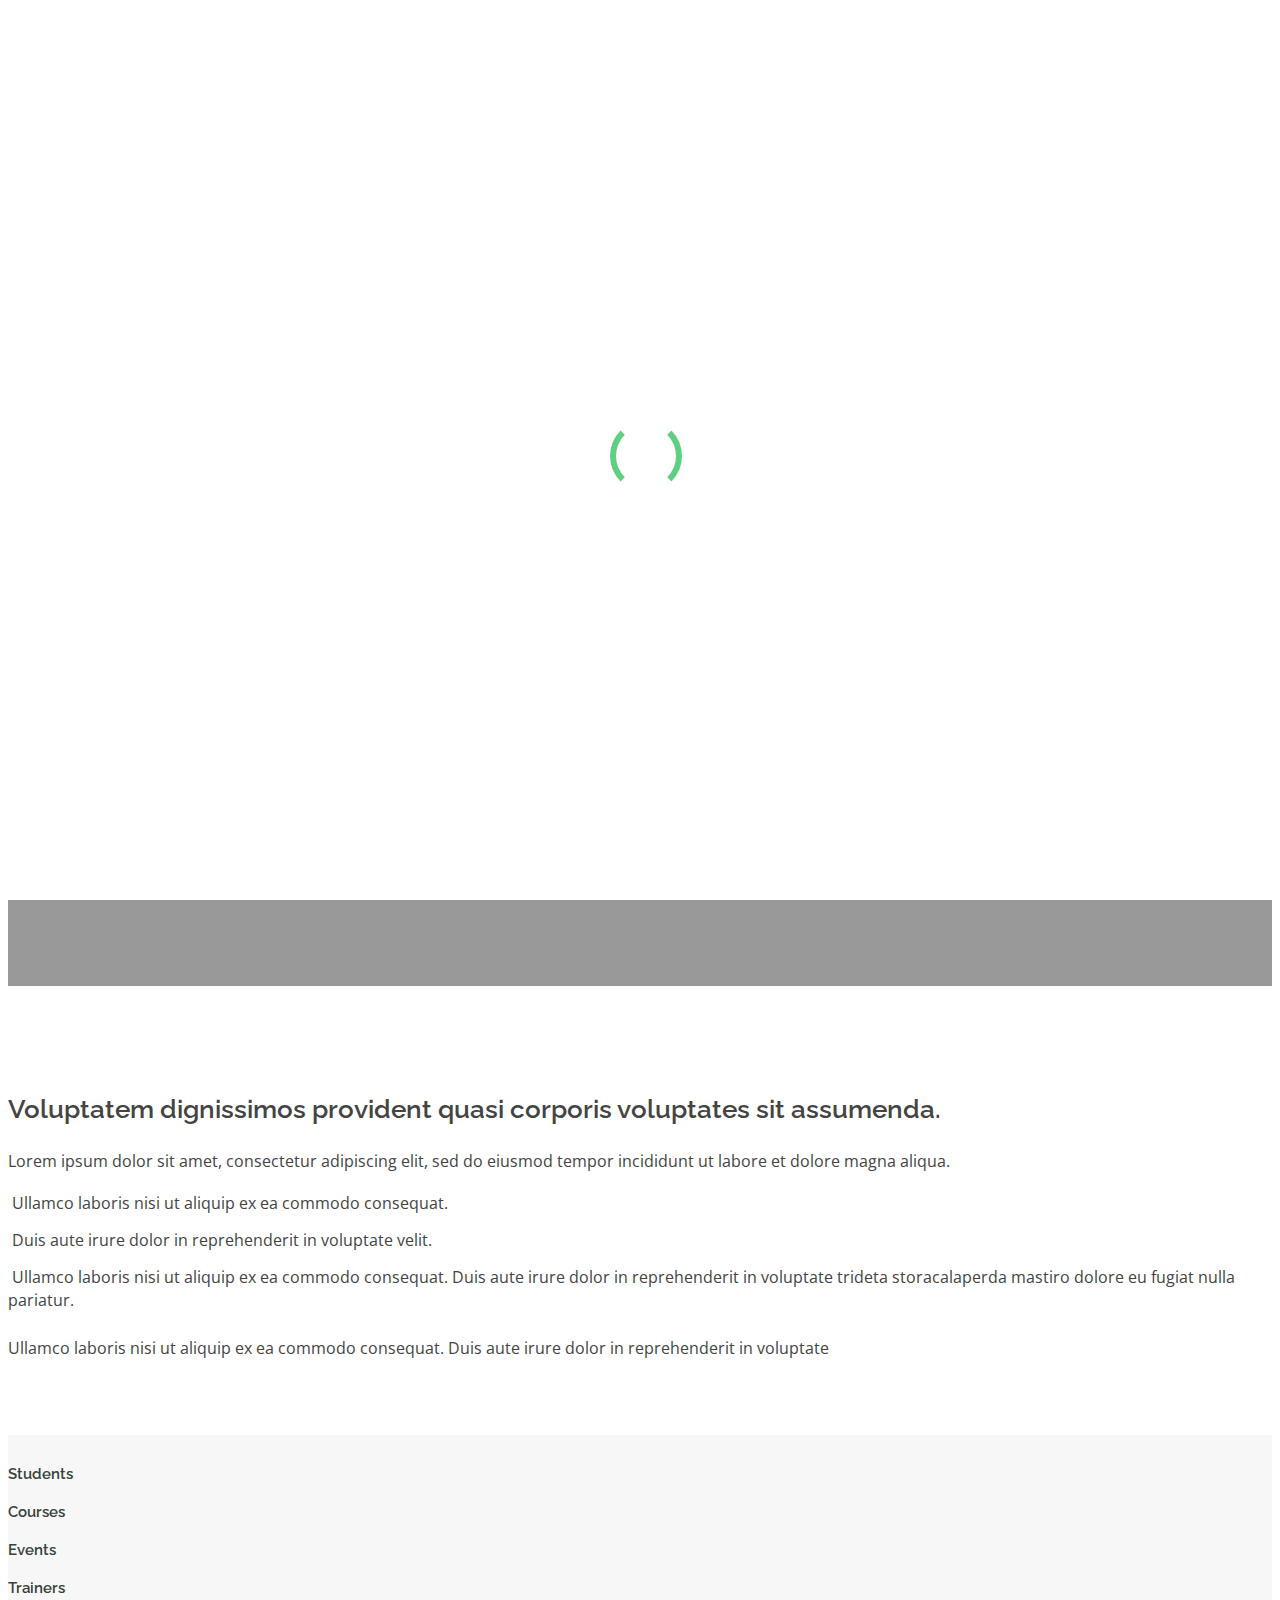
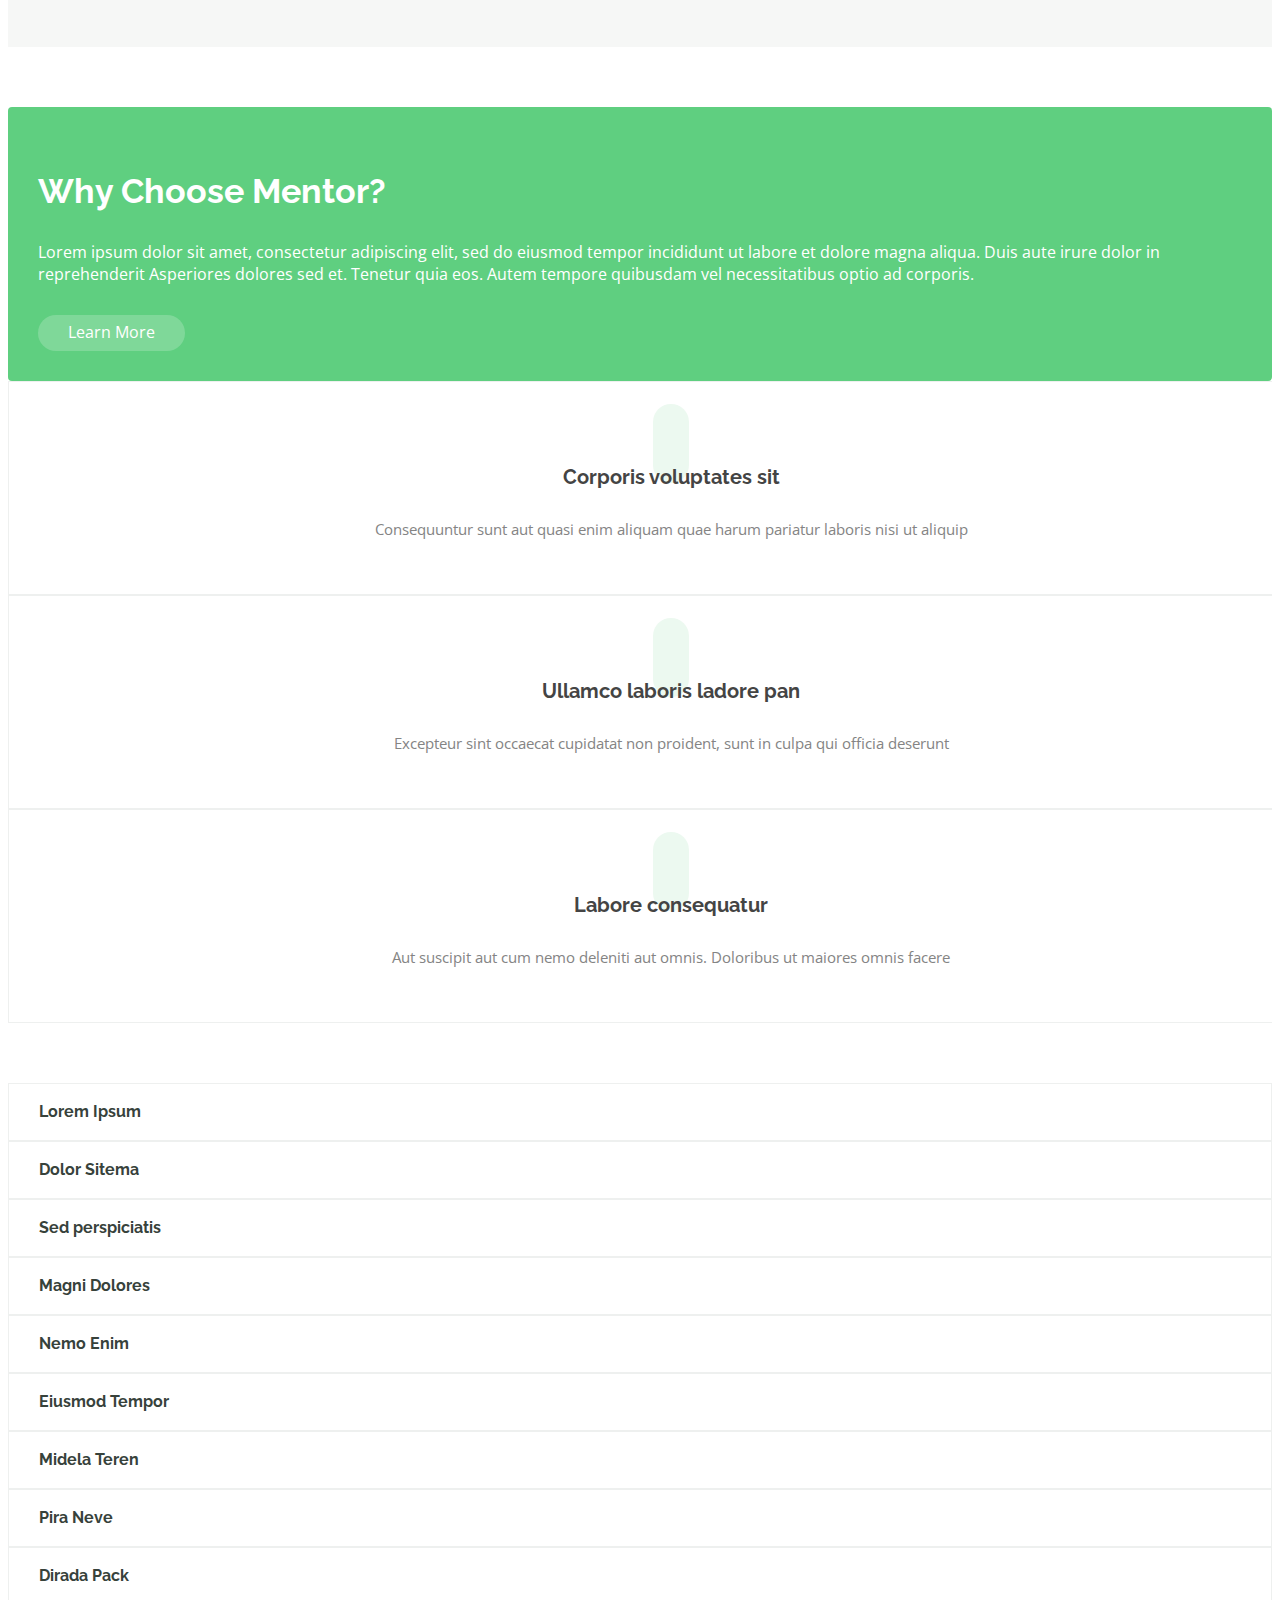
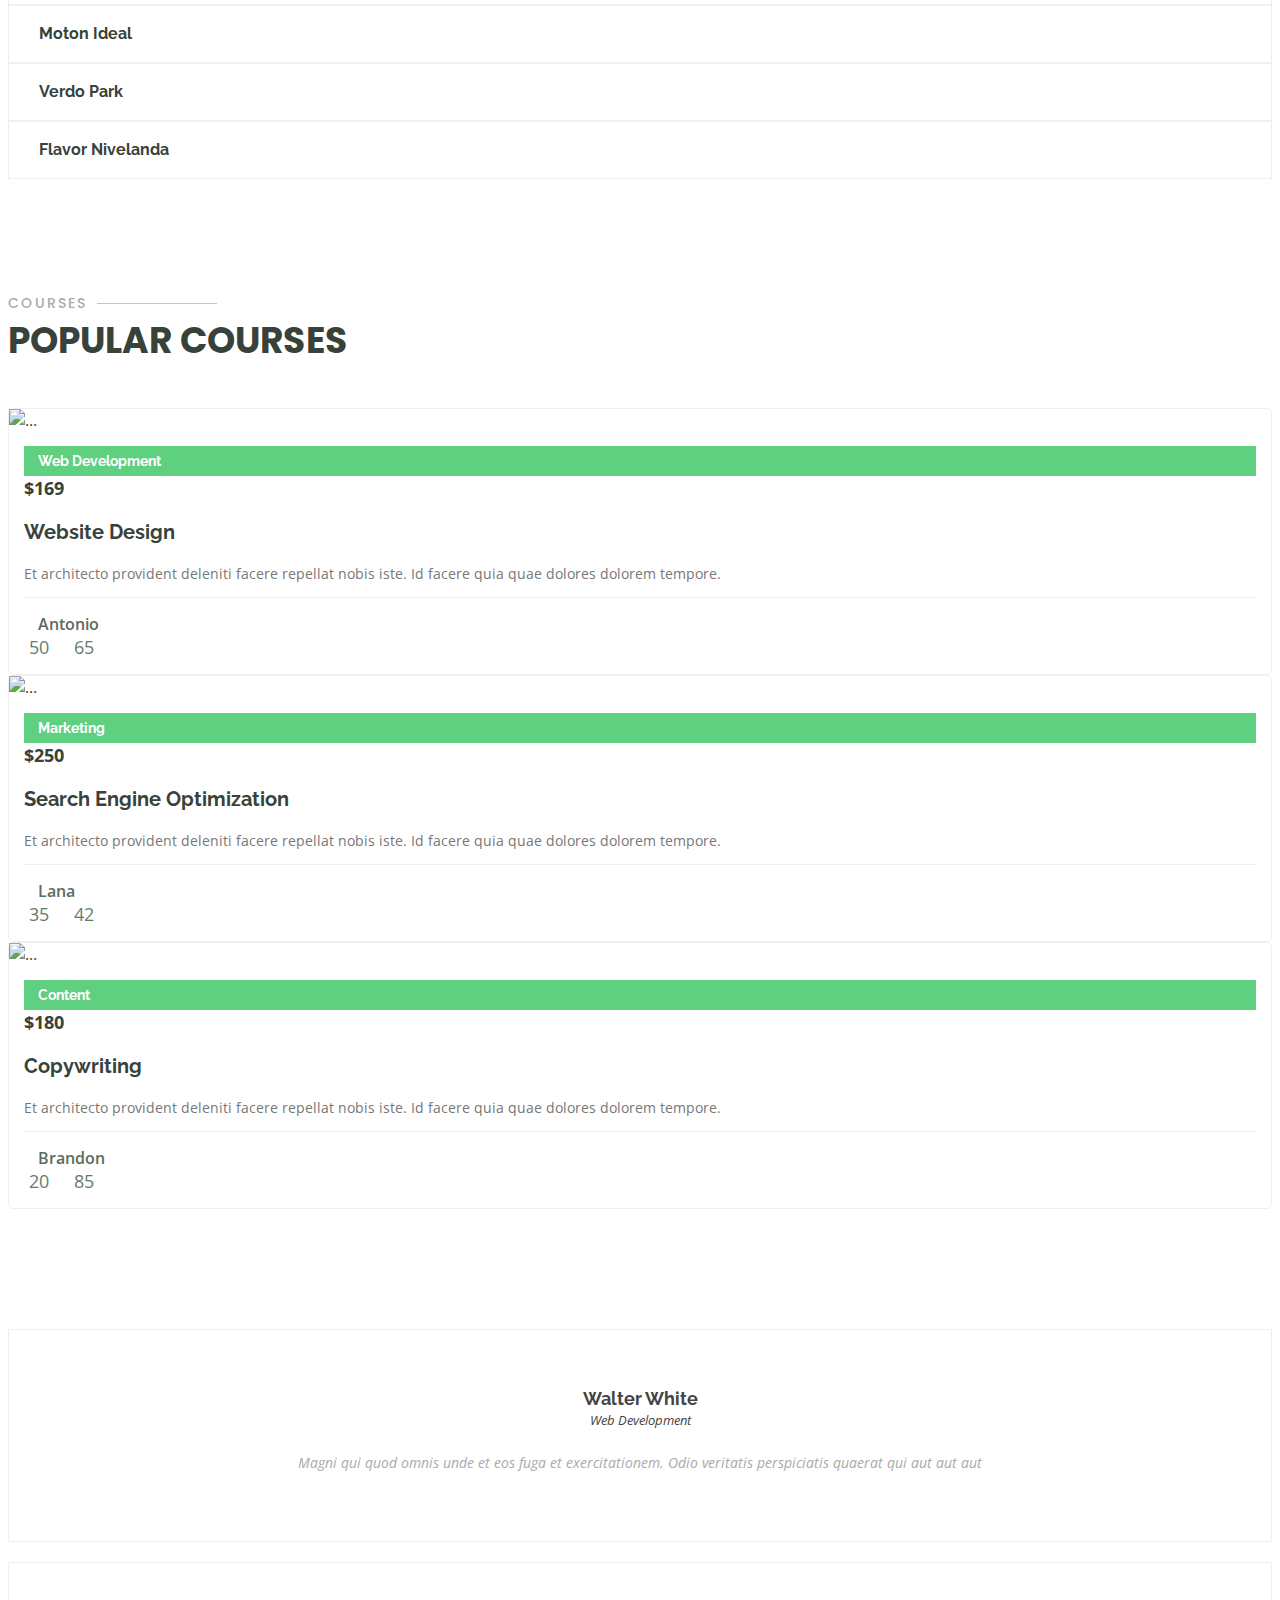
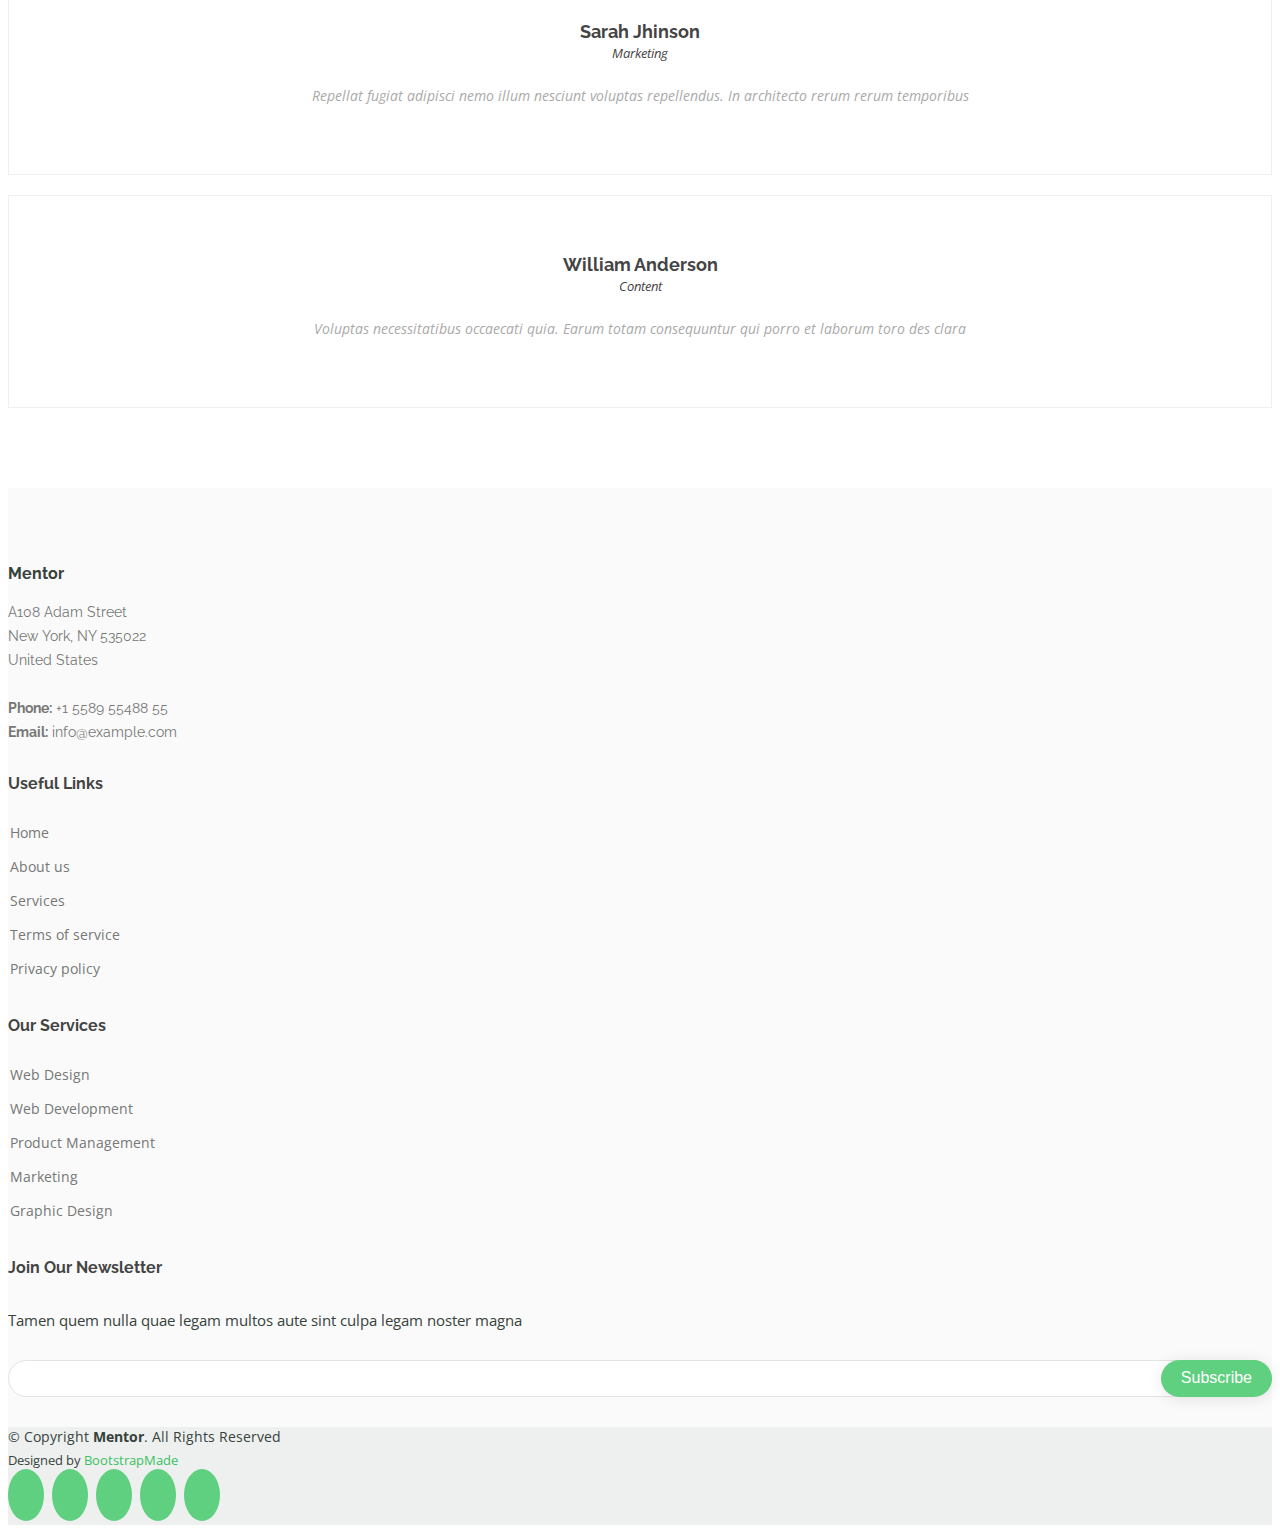
==== frontend/index.html @ 22739387 "..." ====
<!DOCTYPE html>
<html lang="en">

<head>
  <meta charset="utf-8">
  <meta content="width=device-width, initial-scale=1.0" name="viewport">

  <title>RocketIt School</title>
  <meta content="" name="description">
  <meta content="" name="keywords">

  <!-- Favicons -->
  <link href="assets/img/favicon.png" rel="icon">
  <link href="assets/img/apple-touch-icon.png" rel="apple-touch-icon">

  <!-- Google Fonts -->
  <link href="https://fonts.googleapis.com/css?family=Open+Sans:300,300i,400,400i,600,600i,700,700i|Raleway:300,300i,400,400i,500,500i,600,600i,700,700i|Poppins:300,300i,400,400i,500,500i,600,600i,700,700i" rel="stylesheet">

  <!-- Vendor CSS Files -->
  <link href="assets/vendor/animate.css/animate.min.css" rel="stylesheet">
  <link href="assets/vendor/aos/aos.css" rel="stylesheet">
  <link href="assets/vendor/bootstrap/css/bootstrap.min.css" rel="stylesheet">
  <link href="assets/vendor/bootstrap-icons/bootstrap-icons.css" rel="stylesheet">
  <link href="assets/vendor/boxicons/css/boxicons.min.css" rel="stylesheet">
  <link href="assets/vendor/remixicon/remixicon.css" rel="stylesheet">
  <link href="assets/vendor/swiper/swiper-bundle.min.css" rel="stylesheet">

  <!-- Template Main CSS File -->
  <link href="assets/css/style.css" rel="stylesheet">

</head>

<body>

  <!-- ======= Header ======= -->
  <header id="header" class="fixed-top">
    <div class="container d-flex align-items-center">

      <h1 class="logo me-auto"><a href="index.html">RocketIt School</a></h1>
      
      <!-- ======= Navbar ======= -->
      <nav id="navbar" class="navbar order-last order-lg-0">
        <ul>
          <li><a class="active" href="index.html">Home</a></li>
          <li><a href="about.html">Acerca</a></li>
          <li><a href="contact.html">Contacto</a></li>
        </ul>
        <i class="bi bi-list mobile-nav-toggle"></i>
      </nav><!-- .navbar -->

      <a href="courses.html" class="get-started-btn">Comenzar</a>

    </div>
  </header><!-- End Header -->

  <!-- ======= Hero Section ======= -->
  <section id="hero" class="d-flex justify-content-center align-items-center">
    <div class="container position-relative" data-aos="zoom-in" data-aos-delay="100">
      <h1>Learning Today,<br>Leading Tomorrow</h1>
      <h2>We are team of talented designers making websites with Bootstrap</h2>
      <a href="courses.html" class="btn-get-started">Get Started</a>
    </div>
  </section><!-- End Hero -->

  <main id="main">

    <!-- ======= About Section ======= -->
    <section id="about" class="about">
      <div class="container" data-aos="fade-up">

        <div class="row">
          <div class="col-lg-6 order-1 order-lg-2" data-aos="fade-left" data-aos-delay="100">
            <img src="assets/img/about.jpg" class="img-fluid" alt="">
          </div>
          <div class="col-lg-6 pt-4 pt-lg-0 order-2 order-lg-1 content">
            <h3>Voluptatem dignissimos provident quasi corporis voluptates sit assumenda.</h3>
            <p class="fst-italic">
              Lorem ipsum dolor sit amet, consectetur adipiscing elit, sed do eiusmod tempor incididunt ut labore et dolore
              magna aliqua.
            </p>
            <ul>
              <li><i class="bi bi-check-circle"></i> Ullamco laboris nisi ut aliquip ex ea commodo consequat.</li>
              <li><i class="bi bi-check-circle"></i> Duis aute irure dolor in reprehenderit in voluptate velit.</li>
              <li><i class="bi bi-check-circle"></i> Ullamco laboris nisi ut aliquip ex ea commodo consequat. Duis aute irure dolor in reprehenderit in voluptate trideta storacalaperda mastiro dolore eu fugiat nulla pariatur.</li>
            </ul>
            <p>
              Ullamco laboris nisi ut aliquip ex ea commodo consequat. Duis aute irure dolor in reprehenderit in voluptate
            </p>

          </div>
        </div>

      </div>
    </section><!-- End About Section -->

    <!-- ======= Counts Section ======= -->
    <section id="counts" class="counts section-bg">
      <div class="container">

        <div class="row counters">

          <div class="col-lg-3 col-6 text-center">
            <span data-purecounter-start="0" data-purecounter-end="1232" data-purecounter-duration="1" class="purecounter"></span>
            <p>Students</p>
          </div>

          <div class="col-lg-3 col-6 text-center">
            <span data-purecounter-start="0" data-purecounter-end="64" data-purecounter-duration="1" class="purecounter"></span>
            <p>Courses</p>
          </div>

          <div class="col-lg-3 col-6 text-center">
            <span data-purecounter-start="0" data-purecounter-end="42" data-purecounter-duration="1" class="purecounter"></span>
            <p>Events</p>
          </div>

          <div class="col-lg-3 col-6 text-center">
            <span data-purecounter-start="0" data-purecounter-end="15" data-purecounter-duration="1" class="purecounter"></span>
            <p>Trainers</p>
          </div>

        </div>

      </div>
    </section><!-- End Counts Section -->

    <!-- ======= Why Us Section ======= -->
    <section id="why-us" class="why-us">
      <div class="container" data-aos="fade-up">

        <div class="row">
          <div class="col-lg-4 d-flex align-items-stretch">
            <div class="content">
              <h3>Why Choose Mentor?</h3>
              <p>
                Lorem ipsum dolor sit amet, consectetur adipiscing elit, sed do eiusmod tempor incididunt ut labore et dolore magna aliqua. Duis aute irure dolor in reprehenderit
                Asperiores dolores sed et. Tenetur quia eos. Autem tempore quibusdam vel necessitatibus optio ad corporis.
              </p>
              <div class="text-center">
                <a href="about.html" class="more-btn">Learn More <i class="bx bx-chevron-right"></i></a>
              </div>
            </div>
          </div>
          <div class="col-lg-8 d-flex align-items-stretch" data-aos="zoom-in" data-aos-delay="100">
            <div class="icon-boxes d-flex flex-column justify-content-center">
              <div class="row">
                <div class="col-xl-4 d-flex align-items-stretch">
                  <div class="icon-box mt-4 mt-xl-0">
                    <i class="bx bx-receipt"></i>
                    <h4>Corporis voluptates sit</h4>
                    <p>Consequuntur sunt aut quasi enim aliquam quae harum pariatur laboris nisi ut aliquip</p>
                  </div>
                </div>
                <div class="col-xl-4 d-flex align-items-stretch">
                  <div class="icon-box mt-4 mt-xl-0">
                    <i class="bx bx-cube-alt"></i>
                    <h4>Ullamco laboris ladore pan</h4>
                    <p>Excepteur sint occaecat cupidatat non proident, sunt in culpa qui officia deserunt</p>
                  </div>
                </div>
                <div class="col-xl-4 d-flex align-items-stretch">
                  <div class="icon-box mt-4 mt-xl-0">
                    <i class="bx bx-images"></i>
                    <h4>Labore consequatur</h4>
                    <p>Aut suscipit aut cum nemo deleniti aut omnis. Doloribus ut maiores omnis facere</p>
                  </div>
                </div>
              </div>
            </div><!-- End .content-->
          </div>
        </div>

      </div>
    </section><!-- End Why Us Section -->

    <!-- ======= Features Section ======= -->
    <section id="features" class="features">
      <div class="container" data-aos="fade-up">

        <div class="row" data-aos="zoom-in" data-aos-delay="100">
          <div class="col-lg-3 col-md-4">
            <div class="icon-box">
              <i class="ri-store-line" style="color: #ffbb2c;"></i>
              <h3><a href="">Lorem Ipsum</a></h3>
            </div>
          </div>
          <div class="col-lg-3 col-md-4 mt-4 mt-md-0">
            <div class="icon-box">
              <i class="ri-bar-chart-box-line" style="color: #5578ff;"></i>
              <h3><a href="">Dolor Sitema</a></h3>
            </div>
          </div>
          <div class="col-lg-3 col-md-4 mt-4 mt-md-0">
            <div class="icon-box">
              <i class="ri-calendar-todo-line" style="color: #e80368;"></i>
              <h3><a href="">Sed perspiciatis</a></h3>
            </div>
          </div>
          <div class="col-lg-3 col-md-4 mt-4 mt-lg-0">
            <div class="icon-box">
              <i class="ri-paint-brush-line" style="color: #e361ff;"></i>
              <h3><a href="">Magni Dolores</a></h3>
            </div>
          </div>
          <div class="col-lg-3 col-md-4 mt-4">
            <div class="icon-box">
              <i class="ri-database-2-line" style="color: #47aeff;"></i>
              <h3><a href="">Nemo Enim</a></h3>
            </div>
          </div>
          <div class="col-lg-3 col-md-4 mt-4">
            <div class="icon-box">
              <i class="ri-gradienter-line" style="color: #ffa76e;"></i>
              <h3><a href="">Eiusmod Tempor</a></h3>
            </div>
          </div>
          <div class="col-lg-3 col-md-4 mt-4">
            <div class="icon-box">
              <i class="ri-file-list-3-line" style="color: #11dbcf;"></i>
              <h3><a href="">Midela Teren</a></h3>
            </div>
          </div>
          <div class="col-lg-3 col-md-4 mt-4">
            <div class="icon-box">
              <i class="ri-price-tag-2-line" style="color: #4233ff;"></i>
              <h3><a href="">Pira Neve</a></h3>
            </div>
          </div>
          <div class="col-lg-3 col-md-4 mt-4">
            <div class="icon-box">
              <i class="ri-anchor-line" style="color: #b2904f;"></i>
              <h3><a href="">Dirada Pack</a></h3>
            </div>
          </div>
          <div class="col-lg-3 col-md-4 mt-4">
            <div class="icon-box">
              <i class="ri-disc-line" style="color: #b20969;"></i>
              <h3><a href="">Moton Ideal</a></h3>
            </div>
          </div>
          <div class="col-lg-3 col-md-4 mt-4">
            <div class="icon-box">
              <i class="ri-base-station-line" style="color: #ff5828;"></i>
              <h3><a href="">Verdo Park</a></h3>
            </div>
          </div>
          <div class="col-lg-3 col-md-4 mt-4">
            <div class="icon-box">
              <i class="ri-fingerprint-line" style="color: #29cc61;"></i>
              <h3><a href="">Flavor Nivelanda</a></h3>
            </div>
          </div>
        </div>

      </div>
    </section><!-- End Features Section -->

    <!-- ======= Popular Courses Section ======= -->
    <section id="popular-courses" class="courses">
      <div class="container" data-aos="fade-up">

        <div class="section-title">
          <h2>Courses</h2>
          <p>Popular Courses</p>
        </div>

        <div class="row" data-aos="zoom-in" data-aos-delay="100">

          <div class="col-lg-4 col-md-6 d-flex align-items-stretch">
            <div class="course-item">
              <img src="assets/img/course-1.jpg" class="img-fluid" alt="...">
              <div class="course-content">
                <div class="d-flex justify-content-between align-items-center mb-3">
                  <h4>Web Development</h4>
                  <p class="price">$169</p>
                </div>

                <h3><a href="course-details.html">Website Design</a></h3>
                <p>Et architecto provident deleniti facere repellat nobis iste. Id facere quia quae dolores dolorem tempore.</p>
                <div class="trainer d-flex justify-content-between align-items-center">
                  <div class="trainer-profile d-flex align-items-center">
                    <img src="assets/img/trainers/trainer-1.jpg" class="img-fluid" alt="">
                    <span>Antonio</span>
                  </div>
                  <div class="trainer-rank d-flex align-items-center">
                    <i class="bx bx-user"></i>&nbsp;50
                    &nbsp;&nbsp;
                    <i class="bx bx-heart"></i>&nbsp;65
                  </div>
                </div>
              </div>
            </div>
          </div> <!-- End Course Item-->

          <div class="col-lg-4 col-md-6 d-flex align-items-stretch mt-4 mt-md-0">
            <div class="course-item">
              <img src="assets/img/course-2.jpg" class="img-fluid" alt="...">
              <div class="course-content">
                <div class="d-flex justify-content-between align-items-center mb-3">
                  <h4>Marketing</h4>
                  <p class="price">$250</p>
                </div>

                <h3><a href="course-details.html">Search Engine Optimization</a></h3>
                <p>Et architecto provident deleniti facere repellat nobis iste. Id facere quia quae dolores dolorem tempore.</p>
                <div class="trainer d-flex justify-content-between align-items-center">
                  <div class="trainer-profile d-flex align-items-center">
                    <img src="assets/img/trainers/trainer-2.jpg" class="img-fluid" alt="">
                    <span>Lana</span>
                  </div>
                  <div class="trainer-rank d-flex align-items-center">
                    <i class="bx bx-user"></i>&nbsp;35
                    &nbsp;&nbsp;
                    <i class="bx bx-heart"></i>&nbsp;42
                  </div>
                </div>
              </div>
            </div>
          </div> <!-- End Course Item-->

          <div class="col-lg-4 col-md-6 d-flex align-items-stretch mt-4 mt-lg-0">
            <div class="course-item">
              <img src="assets/img/course-3.jpg" class="img-fluid" alt="...">
              <div class="course-content">
                <div class="d-flex justify-content-between align-items-center mb-3">
                  <h4>Content</h4>
                  <p class="price">$180</p>
                </div>

                <h3><a href="course-details.html">Copywriting</a></h3>
                <p>Et architecto provident deleniti facere repellat nobis iste. Id facere quia quae dolores dolorem tempore.</p>
                <div class="trainer d-flex justify-content-between align-items-center">
                  <div class="trainer-profile d-flex align-items-center">
                    <img src="assets/img/trainers/trainer-3.jpg" class="img-fluid" alt="">
                    <span>Brandon</span>
                  </div>
                  <div class="trainer-rank d-flex align-items-center">
                    <i class="bx bx-user"></i>&nbsp;20
                    &nbsp;&nbsp;
                    <i class="bx bx-heart"></i>&nbsp;85
                  </div>
                </div>
              </div>
            </div>
          </div> <!-- End Course Item-->

        </div>

      </div>
    </section><!-- End Popular Courses Section -->

    <!-- ======= Trainers Section ======= -->
    <section id="trainers" class="trainers">
      <div class="container" data-aos="fade-up">

        <div class="row" data-aos="zoom-in" data-aos-delay="100">
          <div class="col-lg-4 col-md-6 d-flex align-items-stretch">
            <div class="member">
              <img src="assets/img/trainers/trainer-1.jpg" class="img-fluid" alt="">
              <div class="member-content">
                <h4>Walter White</h4>
                <span>Web Development</span>
                <p>
                  Magni qui quod omnis unde et eos fuga et exercitationem. Odio veritatis perspiciatis quaerat qui aut aut aut
                </p>
                <div class="social">
                  <a href=""><i class="bi bi-twitter"></i></a>
                  <a href=""><i class="bi bi-facebook"></i></a>
                  <a href=""><i class="bi bi-instagram"></i></a>
                  <a href=""><i class="bi bi-linkedin"></i></a>
                </div>
              </div>
            </div>
          </div>

          <div class="col-lg-4 col-md-6 d-flex align-items-stretch">
            <div class="member">
              <img src="assets/img/trainers/trainer-2.jpg" class="img-fluid" alt="">
              <div class="member-content">
                <h4>Sarah Jhinson</h4>
                <span>Marketing</span>
                <p>
                  Repellat fugiat adipisci nemo illum nesciunt voluptas repellendus. In architecto rerum rerum temporibus
                </p>
                <div class="social">
                  <a href=""><i class="bi bi-twitter"></i></a>
                  <a href=""><i class="bi bi-facebook"></i></a>
                  <a href=""><i class="bi bi-instagram"></i></a>
                  <a href=""><i class="bi bi-linkedin"></i></a>
                </div>
              </div>
            </div>
          </div>

          <div class="col-lg-4 col-md-6 d-flex align-items-stretch">
            <div class="member">
              <img src="assets/img/trainers/trainer-3.jpg" class="img-fluid" alt="">
              <div class="member-content">
                <h4>William Anderson</h4>
                <span>Content</span>
                <p>
                  Voluptas necessitatibus occaecati quia. Earum totam consequuntur qui porro et laborum toro des clara
                </p>
                <div class="social">
                  <a href=""><i class="bi bi-twitter"></i></a>
                  <a href=""><i class="bi bi-facebook"></i></a>
                  <a href=""><i class="bi bi-instagram"></i></a>
                  <a href=""><i class="bi bi-linkedin"></i></a>
                </div>
              </div>
            </div>
          </div>

        </div>

      </div>
    </section><!-- End Trainers Section -->

  </main><!-- End #main -->

  <!-- ======= Footer ======= -->
  <footer id="footer">

    <div class="footer-top">
      <div class="container">
        <div class="row">

          <div class="col-lg-3 col-md-6 footer-contact">
            <h3>Mentor</h3>
            <p>
              A108 Adam Street <br>
              New York, NY 535022<br>
              United States <br><br>
              <strong>Phone:</strong> +1 5589 55488 55<br>
              <strong>Email:</strong> info@example.com<br>
            </p>
          </div>

          <div class="col-lg-2 col-md-6 footer-links">
            <h4>Useful Links</h4>
            <ul>
              <li><i class="bx bx-chevron-right"></i> <a href="#">Home</a></li>
              <li><i class="bx bx-chevron-right"></i> <a href="#">About us</a></li>
              <li><i class="bx bx-chevron-right"></i> <a href="#">Services</a></li>
              <li><i class="bx bx-chevron-right"></i> <a href="#">Terms of service</a></li>
              <li><i class="bx bx-chevron-right"></i> <a href="#">Privacy policy</a></li>
            </ul>
          </div>

          <div class="col-lg-3 col-md-6 footer-links">
            <h4>Our Services</h4>
            <ul>
              <li><i class="bx bx-chevron-right"></i> <a href="#">Web Design</a></li>
              <li><i class="bx bx-chevron-right"></i> <a href="#">Web Development</a></li>
              <li><i class="bx bx-chevron-right"></i> <a href="#">Product Management</a></li>
              <li><i class="bx bx-chevron-right"></i> <a href="#">Marketing</a></li>
              <li><i class="bx bx-chevron-right"></i> <a href="#">Graphic Design</a></li>
            </ul>
          </div>

          <div class="col-lg-4 col-md-6 footer-newsletter">
            <h4>Join Our Newsletter</h4>
            <p>Tamen quem nulla quae legam multos aute sint culpa legam noster magna</p>
            <form action="" method="post">
              <input type="email" name="email"><input type="submit" value="Subscribe">
            </form>
          </div>

        </div>
      </div>
    </div>

    <div class="container d-md-flex py-4">

      <div class="me-md-auto text-center text-md-start">
        <div class="copyright">
          &copy; Copyright <strong><span>Mentor</span></strong>. All Rights Reserved
        </div>
        <div class="credits">
          <!-- All the links in the footer should remain intact. -->
          <!-- You can delete the links only if you purchased the pro version. -->
          <!-- Licensing information: https://bootstrapmade.com/license/ -->
          <!-- Purchase the pro version with working PHP/AJAX contact form: https://bootstrapmade.com/mentor-free-education-bootstrap-theme/ -->
          Designed by <a href="https://bootstrapmade.com/">BootstrapMade</a>
        </div>
      </div>
      <div class="social-links text-center text-md-right pt-3 pt-md-0">
        <a href="#" class="twitter"><i class="bx bxl-twitter"></i></a>
        <a href="#" class="facebook"><i class="bx bxl-facebook"></i></a>
        <a href="#" class="instagram"><i class="bx bxl-instagram"></i></a>
        <a href="#" class="google-plus"><i class="bx bxl-skype"></i></a>
        <a href="#" class="linkedin"><i class="bx bxl-linkedin"></i></a>
      </div>
    </div>
  </footer><!-- End Footer -->

  <div id="preloader"></div>
  <a href="#" class="back-to-top d-flex align-items-center justify-content-center"><i class="bi bi-arrow-up-short"></i></a>

  <!-- Vendor JS Files -->
  <script src="assets/vendor/purecounter/purecounter_vanilla.js"></script>
  <script src="assets/vendor/aos/aos.js"></script>
  <script src="assets/vendor/bootstrap/js/bootstrap.bundle.min.js"></script>
  <script src="assets/vendor/swiper/swiper-bundle.min.js"></script>
  <script src="assets/vendor/php-email-form/validate.js"></script>

  <!-- Template Main JS File -->
  <script src="assets/js/main.js"></script>

</body>

</html>
---- frontend/assets/css/style.css ----
/**
* Template Name: Mentor - v4.9.1
* Template URL: https://bootstrapmade.com/mentor-free-education-bootstrap-theme/
* Author: BootstrapMade.com
* License: https://bootstrapmade.com/license/
*/

/*--------------------------------------------------------------
# General
--------------------------------------------------------------*/
body {
  font-family: "Open Sans", sans-serif;
  color: #444444;
}

a {
  color: #5fcf80;
  text-decoration: none;
}

a:hover {
  color: #86db9f;
  text-decoration: none;
}

h1,
h2,
h3,
h4,
h5,
h6 {
  font-family: "Raleway", sans-serif;
}

/*--------------------------------------------------------------
# Back to top button
--------------------------------------------------------------*/
.back-to-top {
  position: fixed;
  visibility: hidden;
  opacity: 0;
  right: 15px;
  bottom: 15px;
  z-index: 996;
  background: #5fcf80;
  width: 40px;
  height: 40px;
  border-radius: 50px;
  transition: all 0.4s;
}

.back-to-top i {
  font-size: 28px;
  color: #fff;
  line-height: 0;
}

.back-to-top:hover {
  background: #7ed899;
  color: #fff;
}

.back-to-top.active {
  visibility: visible;
  opacity: 1;
}

/*--------------------------------------------------------------
# Preloader
--------------------------------------------------------------*/
#preloader {
  position: fixed;
  top: 0;
  left: 0;
  right: 0;
  bottom: 0;
  z-index: 9999;
  overflow: hidden;
  background: #fff;
}

#preloader:before {
  content: "";
  position: fixed;
  top: calc(50% - 30px);
  left: calc(50% - 30px);
  border: 6px solid #5fcf80;
  border-top-color: #fff;
  border-bottom-color: #fff;
  border-radius: 50%;
  width: 60px;
  height: 60px;
  -webkit-animation: animate-preloader 1s linear infinite;
  animation: animate-preloader 1s linear infinite;
}

@-webkit-keyframes animate-preloader {
  0% {
    transform: rotate(0deg);
  }

  100% {
    transform: rotate(360deg);
  }
}

@keyframes animate-preloader {
  0% {
    transform: rotate(0deg);
  }

  100% {
    transform: rotate(360deg);
  }
}

/*--------------------------------------------------------------
# Disable aos animation delay on mobile devices
--------------------------------------------------------------*/
@media screen and (max-width: 768px) {
  [data-aos-delay] {
    transition-delay: 0 !important;
  }
}

/*--------------------------------------------------------------
# Header
--------------------------------------------------------------*/
#header {
  background: #fff;
  transition: all 0.5s;
  z-index: 997;
  padding: 15px 0;
  box-shadow: 0px 0 18px rgba(55, 66, 59, 0.08);
}

#header .logo {
  font-size: 30px;
  margin: 0;
  padding: 0;
  line-height: 1;
  font-weight: 600;
  letter-spacing: 1px;
  text-transform: uppercase;
  font-family: "Poppins", sans-serif;
}

#header .logo a {
  color: #2a60d5;
}

#header .logo img {
  max-height: 40px;
}

/**
* Get Startet Button 
*/
.get-started-btn {
  margin-left: 22px;
  background: #5fcf80;
  color: #fff;
  border-radius: 50px;
  padding: 8px 25px;
  white-space: nowrap;
  transition: 0.3s;
  font-size: 14px;
  display: inline-block;
}

.get-started-btn:hover {
  background: #3ac162;
  color: #fff;
}

@media (max-width: 768px) {
  .get-started-btn {
    margin: 0 15px 0 0;
    padding: 6px 18px;
  }
}

/*--------------------------------------------------------------
# Navigation Menu
--------------------------------------------------------------*/
/**
* Desktop Navigation 
*/
.navbar {
  padding: 0;
}

.navbar ul {
  margin: 0;
  padding: 0;
  display: flex;
  list-style: none;
  align-items: center;
}

.navbar li {
  position: relative;
}

.navbar a,
.navbar a:focus {
  display: flex;
  align-items: center;
  justify-content: space-between;
  padding: 10px 0 10px 30px;
  font-family: "Poppins", sans-serif;
  font-size: 15px;
  font-weight: 500;
  color: #37423b;
  white-space: nowrap;
  transition: 0.3s;
}

.navbar a i,
.navbar a:focus i {
  font-size: 12px;
  line-height: 0;
  margin-left: 5px;
}

.navbar a:hover,
.navbar .active,
.navbar .active:focus,
.navbar li:hover>a {
  color: #5fcf80;
}

.navbar .dropdown ul {
  display: block;
  position: absolute;
  left: 30px;
  top: calc(100% + 30px);
  margin: 0;
  padding: 10px 0;
  z-index: 99;
  opacity: 0;
  visibility: hidden;
  background: #fff;
  box-shadow: 0px 0px 30px rgba(127, 137, 161, 0.25);
  transition: 0.3s;
  border-radius: 4px;
}

.navbar .dropdown ul li {
  min-width: 200px;
}

.navbar .dropdown ul a {
  padding: 10px 20px;
  font-size: 14px;
  text-transform: none;
  font-weight: 500;
}

.navbar .dropdown ul a i {
  font-size: 12px;
}

.navbar .dropdown ul a:hover,
.navbar .dropdown ul .active:hover,
.navbar .dropdown ul li:hover>a {
  color: #5fcf80;
}

.navbar .dropdown:hover>ul {
  opacity: 1;
  top: 100%;
  visibility: visible;
}

.navbar .dropdown .dropdown ul {
  top: 0;
  left: calc(100% - 30px);
  visibility: hidden;
}

.navbar .dropdown .dropdown:hover>ul {
  opacity: 1;
  top: 0;
  left: 100%;
  visibility: visible;
}

@media (max-width: 1366px) {
  .navbar .dropdown .dropdown ul {
    left: -90%;
  }

  .navbar .dropdown .dropdown:hover>ul {
    left: -100%;
  }
}

/**
* Mobile Navigation 
*/
.mobile-nav-toggle {
  color: #37423b;
  font-size: 28px;
  cursor: pointer;
  display: none;
  line-height: 0;
  transition: 0.5s;
}

.mobile-nav-toggle.bi-x {
  color: #fff;
}

@media (max-width: 991px) {
  .mobile-nav-toggle {
    display: block;
  }

  .navbar ul {
    display: none;
  }
}

.navbar-mobile {
  position: fixed;
  overflow: hidden;
  top: 0;
  right: 0;
  left: 0;
  bottom: 0;
  background: rgba(32, 38, 34, 0.9);
  transition: 0.3s;
  z-index: 999;
}

.navbar-mobile .mobile-nav-toggle {
  position: absolute;
  top: 15px;
  right: 15px;
}

.navbar-mobile ul {
  display: block;
  position: absolute;
  top: 55px;
  right: 15px;
  bottom: 15px;
  left: 15px;
  padding: 10px 0;
  border-radius: 6px;
  background-color: #fff;
  overflow-y: auto;
  transition: 0.3s;
}

.navbar-mobile a,
.navbar-mobile a:focus {
  padding: 10px 20px;
  font-size: 15px;
  color: #37423b;
}

.navbar-mobile a:hover,
.navbar-mobile .active,
.navbar-mobile li:hover>a {
  color: #5fcf80;
}

.navbar-mobile .getstarted,
.navbar-mobile .getstarted:focus {
  margin: 15px;
}

.navbar-mobile .dropdown ul {
  position: static;
  display: none;
  margin: 10px 20px;
  padding: 10px 0;
  z-index: 99;
  opacity: 1;
  visibility: visible;
  background: #fff;
  box-shadow: 0px 0px 30px rgba(127, 137, 161, 0.25);
}

.navbar-mobile .dropdown ul li {
  min-width: 200px;
}

.navbar-mobile .dropdown ul a {
  padding: 10px 20px;
}

.navbar-mobile .dropdown ul a i {
  font-size: 12px;
}

.navbar-mobile .dropdown ul a:hover,
.navbar-mobile .dropdown ul .active:hover,
.navbar-mobile .dropdown ul li:hover>a {
  color: #5fcf80;
}

.navbar-mobile .dropdown>.dropdown-active {
  display: block;
}

/*--------------------------------------------------------------
# Hero Section
--------------------------------------------------------------*/
#hero {
  width: 100%;
  height: 80vh;
  background: url("../img/hero-bg.jpg") top center;
  background-size: cover;
  position: relative;
}

#hero:before {
  content: "";
  background: rgba(0, 0, 0, 0.4);
  position: absolute;
  bottom: 0;
  top: 0;
  left: 0;
  right: 0;
}

#hero .container {
  padding-top: 72px;
}

@media (max-width: 992px) {
  #hero .container {
    padding-top: 62px;
  }
}

#hero h1 {
  margin: 0;
  font-size: 48px;
  font-weight: 700;
  line-height: 56px;
  color: #fff;
  font-family: "Poppins", sans-serif;
}

#hero h2 {
  color: #eee;
  margin: 10px 0 0 0;
  font-size: 24px;
}

#hero .btn-get-started {
  font-family: "Raleway", sans-serif;
  font-weight: 500;
  font-size: 15px;
  letter-spacing: 1px;
  display: inline-block;
  padding: 10px 35px;
  border-radius: 50px;
  transition: 0.5s;
  margin-top: 30px;
  border: 2px solid #fff;
  color: #fff;
}

#hero .btn-get-started:hover {
  background: #5fcf80;
  border: 2px solid #5fcf80;
}

@media (min-width: 1024px) {
  #hero {
    background-attachment: fixed;
  }
}

@media (max-width: 768px) {
  #hero {
    height: 100vh;
  }

  #hero h1 {
    font-size: 28px;
    line-height: 36px;
  }

  #hero h2 {
    font-size: 18px;
    line-height: 24px;
  }
}

/*--------------------------------------------------------------
# Sections General
--------------------------------------------------------------*/
section {
  padding: 60px 0;
  overflow: hidden;
}

.section-bg {
  background-color: #f6f7f6;
}

.section-title {
  padding-bottom: 40px;
}

.section-title h2 {
  font-size: 14px;
  font-weight: 500;
  padding: 0;
  line-height: 1px;
  margin: 0 0 5px 0;
  letter-spacing: 2px;
  text-transform: uppercase;
  color: #aaaaaa;
  font-family: "Poppins", sans-serif;
}

.section-title h2::after {
  content: "";
  width: 120px;
  height: 1px;
  display: inline-block;
  background: #9ae1af;
  margin: 4px 10px;
}

.section-title p {
  margin: 0;
  margin: 0;
  font-size: 36px;
  font-weight: 700;
  text-transform: uppercase;
  font-family: "Poppins", sans-serif;
  color: #37423b;
}

.breadcrumbs {
  margin-top: 73px;
  text-align: center;
  background: #5fcf80;
  padding: 30px 0;
  color: #fff;
}

@media (max-width: 992px) {
  .breadcrumbs {
    margin-top: 63px;
  }
}

.breadcrumbs h2 {
  font-size: 32px;
  font-weight: 500;
}

.breadcrumbs p {
  font-size: 14px;
  margin-bottom: 0;
}

/*--------------------------------------------------------------
# About
--------------------------------------------------------------*/
.about .content h3 {
  font-weight: 600;
  font-size: 26px;
}

.about .content ul {
  list-style: none;
  padding: 0;
}

.about .content ul li {
  padding-bottom: 10px;
}

.about .content ul i {
  font-size: 20px;
  padding-right: 4px;
  color: #5fcf80;
}

.about .content .learn-more-btn {
  background: #5fcf80;
  color: #fff;
  border-radius: 50px;
  padding: 8px 25px 9px 25px;
  white-space: nowrap;
  transition: 0.3s;
  font-size: 14px;
  display: inline-block;
}

.about .content .learn-more-btn:hover {
  background: #3ac162;
  color: #fff;
}

@media (max-width: 768px) {
  .about .content .learn-more-btn {
    margin: 0 48px 0 0;
    padding: 6px 18px;
  }
}

/*--------------------------------------------------------------
# Counts
--------------------------------------------------------------*/
.counts {
  padding: 30px 0;
}

.counts .counters span {
  font-size: 48px;
  display: block;
  color: #5fcf80;
  font-weight: 700;
}

.counts .counters p {
  padding: 0;
  margin: 0 0 20px 0;
  font-family: "Raleway", sans-serif;
  font-size: 15px;
  font-weight: 600;
  color: #37423b;
}

/*--------------------------------------------------------------
# Why Us
--------------------------------------------------------------*/
.why-us .content {
  padding: 30px;
  background: #5fcf80;
  border-radius: 4px;
  color: #fff;
}

.why-us .content h3 {
  font-weight: 700;
  font-size: 34px;
  margin-bottom: 30px;
}

.why-us .content p {
  margin-bottom: 30px;
}

.why-us .content .more-btn {
  display: inline-block;
  background: rgba(255, 255, 255, 0.2);
  padding: 6px 30px 8px 30px;
  color: #fff;
  border-radius: 50px;
  transition: all ease-in-out 0.4s;
}

.why-us .content .more-btn i {
  font-size: 14px;
}

.why-us .content .more-btn:hover {
  color: #5fcf80;
  background: #fff;
}

.why-us .icon-boxes .icon-box {
  text-align: center;
  background: #fff;
  padding: 40px 30px;
  width: 100%;
  border: 1px solid #eef0ef;
}

.why-us .icon-boxes .icon-box i {
  font-size: 32px;
  padding: 18px;
  color: #5fcf80;
  margin-bottom: 30px;
  background: #ecf9f0;
  border-radius: 50px;
}

.why-us .icon-boxes .icon-box h4 {
  font-size: 20px;
  font-weight: 700;
  margin: 0 0 30px 0;
}

.why-us .icon-boxes .icon-box p {
  font-size: 15px;
  color: #848484;
}

/*--------------------------------------------------------------
# Features
--------------------------------------------------------------*/
.features {
  padding-top: 0px;
}

.features .icon-box {
  display: flex;
  align-items: center;
  padding: 20px;
  transition: 0.3s;
  border: 1px solid #eef0ef;
}

.features .icon-box i {
  font-size: 32px;
  padding-right: 10px;
  line-height: 1;
}

.features .icon-box h3 {
  font-weight: 700;
  margin: 0;
  padding: 0;
  line-height: 1;
  font-size: 16px;
}

.features .icon-box h3 a {
  color: #37423b;
  transition: 0.3s;
}

.features .icon-box:hover {
  border-color: #5fcf80;
}

.features .icon-box:hover h3 a {
  color: #5fcf80;
}

/*--------------------------------------------------------------
# Courses
--------------------------------------------------------------*/
.courses .course-item {
  border-radius: 5px;
  border: 1px solid #eef0ef;
}

.courses .course-content {
  padding: 15px;
}

.courses .course-content h3 {
  font-weight: 700;
  font-size: 20px;
}

.courses .course-content h3 a {
  color: #37423b;
  transition: 0.3s;
}

.courses .course-content h3 a:hover {
  color: #5fcf80;
}

.courses .course-content p {
  font-size: 14px;
  color: #777777;
}

.courses .course-content h4 {
  font-size: 14px;
  background: #5fcf80;
  padding: 7px 14px;
  color: #fff;
  margin: 0;
}

.courses .course-content .price {
  margin: 0;
  font-weight: 700;
  font-size: 18px;
  color: #37423b;
}

.courses .trainer {
  padding-top: 15px;
  border-top: 1px solid #eef0ef;
}

.courses .trainer .trainer-profile img {
  max-width: 50px;
  border-radius: 50px;
}

.courses .trainer .trainer-profile span {
  padding-left: 10px;
  font-weight: 600;
  font-size: 16px;
  color: #5a6c60;
}

.courses .trainer .trainer-rank {
  font-size: 18px;
  color: #657a6d;
}

/*--------------------------------------------------------------
# Trainers
--------------------------------------------------------------*/
.trainers .member {
  text-align: center;
  margin-bottom: 20px;
  background: #fff;
  border: 1px solid #eef0ef;
}

.trainers .member img {
  margin: -1px -1px 30px -1px;
}

.trainers .member .member-content {
  padding: 0 20px 30px 20px;
}

.trainers .member h4 {
  font-weight: 700;
  margin-bottom: 2px;
  font-size: 18px;
}

.trainers .member span {
  font-style: italic;
  display: block;
  font-size: 13px;
}

.trainers .member p {
  padding-top: 10px;
  font-size: 14px;
  font-style: italic;
  color: #aaaaaa;
}

.trainers .member .social {
  margin-top: 15px;
}

.trainers .member .social a {
  color: #7e9486;
  transition: 0.3s;
}

.trainers .member .social a:hover {
  color: #5fcf80;
}

.trainers .member .social i {
  font-size: 18px;
  margin: 0 2px;
}

/*--------------------------------------------------------------
# Testimonials
--------------------------------------------------------------*/
.testimonials .testimonial-wrap {
  padding-left: 50px;
}

.testimonials .testimonials-carousel,
.testimonials .testimonials-slider {
  overflow: hidden;
}

.testimonials .testimonial-item {
  box-sizing: content-box;
  padding: 30px 30px 30px 60px;
  margin: 30px 15px;
  min-height: 200px;
  border: 1px solid #eef0ef;
  position: relative;
  background: #fff;
}

.testimonials .testimonial-item .testimonial-img {
  width: 90px;
  border-radius: 10px;
  border: 6px solid #fff;
  position: absolute;
  left: -45px;
}

.testimonials .testimonial-item h3 {
  font-size: 18px;
  font-weight: bold;
  margin: 10px 0 5px 0;
  color: #111;
}

.testimonials .testimonial-item h4 {
  font-size: 14px;
  color: #999;
  margin: 0;
}

.testimonials .testimonial-item .quote-icon-left,
.testimonials .testimonial-item .quote-icon-right {
  color: #c1ecce;
  font-size: 26px;
}

.testimonials .testimonial-item .quote-icon-left {
  display: inline-block;
  left: -5px;
  position: relative;
}

.testimonials .testimonial-item .quote-icon-right {
  display: inline-block;
  right: -5px;
  position: relative;
  top: 10px;
}

.testimonials .testimonial-item p {
  font-style: italic;
  margin: 15px auto 15px auto;
}

.testimonials .swiper-pagination {
  margin-top: 20px;
  position: relative;
}

.testimonials .swiper-pagination .swiper-pagination-bullet {
  width: 12px;
  height: 12px;
  background-color: #fff;
  opacity: 1;
  border: 1px solid #5fcf80;
}

.testimonials .swiper-pagination .swiper-pagination-bullet-active {
  background-color: #5fcf80;
}

@media (max-width: 767px) {
  .testimonials .testimonial-wrap {
    padding-left: 0;
  }

  .testimonials .testimonials-carousel,
  .testimonials .testimonials-slider {
    overflow: hidden;
  }

  .testimonials .testimonial-item {
    padding: 30px;
    margin: 15px;
  }

  .testimonials .testimonial-item .testimonial-img {
    position: static;
    left: auto;
  }
}

/*--------------------------------------------------------------
# Cource Details
--------------------------------------------------------------*/
.course-details h3 {
  font-size: 24px;
  margin: 30px 0 15px 0;
  font-weight: 700;
  position: relative;
  padding-bottom: 10px;
}

.course-details h3:before {
  content: "";
  position: absolute;
  display: block;
  width: 100%;
  height: 1px;
  background: #eef0ef;
  bottom: 0;
  left: 0;
}

.course-details h3:after {
  content: "";
  position: absolute;
  display: block;
  width: 60px;
  height: 1px;
  background: #5fcf80;
  bottom: 0;
  left: 0;
}

.course-details .course-info {
  background: #f6f7f6;
  padding: 10px 15px;
  margin-bottom: 15px;
}

.course-details .course-info h5 {
  font-weight: 400;
  font-size: 16px;
  margin: 0;
  font-family: "Poppins", sans-serif;
}

.course-details .course-info p {
  margin: 0;
  font-weight: 600;
}

.course-details .course-info a {
  color: #657a6d;
}

/*--------------------------------------------------------------
# Cource Details Tabs
--------------------------------------------------------------*/
.cource-details-tabs {
  overflow: hidden;
  padding-top: 0;
}

.cource-details-tabs .nav-tabs {
  border: 0;
}

.cource-details-tabs .nav-link {
  border: 0;
  padding: 12px 15px 12px 0;
  transition: 0.3s;
  color: #37423b;
  border-radius: 0;
  border-right: 2px solid #e2e7e4;
  font-weight: 600;
  font-size: 15px;
}

.cource-details-tabs .nav-link:hover {
  color: #5fcf80;
}

.cource-details-tabs .nav-link.active {
  color: #5fcf80;
  border-color: #5fcf80;
}

.cource-details-tabs .tab-pane.active {
  -webkit-animation: fadeIn 0.5s ease-out;
  animation: fadeIn 0.5s ease-out;
}

.cource-details-tabs .details h3 {
  font-size: 26px;
  font-weight: 600;
  margin-bottom: 20px;
  color: #37423b;
}

.cource-details-tabs .details p {
  color: #777777;
}

.cource-details-tabs .details p:last-child {
  margin-bottom: 0;
}

@media (max-width: 992px) {
  .cource-details-tabs .nav-link {
    border: 0;
    padding: 15px;
  }

  .cource-details-tabs .nav-link.active {
    color: #fff;
    background: #5fcf80;
  }
}

/*--------------------------------------------------------------
# Events
--------------------------------------------------------------*/
.events .card {
  border: 0;
  padding: 0 30px;
  margin-bottom: 60px;
  position: relative;
}

.events .card-img {
  width: calc(100% + 60px);
  margin-left: -30px;
  overflow: hidden;
  z-index: 9;
  border-radius: 0;
}

.events .card-img img {
  max-width: 100%;
  transition: all 0.3s ease-in-out;
}

.events .card-body {
  z-index: 10;
  background: #fff;
  border-top: 4px solid #fff;
  padding: 30px;
  box-shadow: 0px 2px 15px rgba(0, 0, 0, 0.1);
  margin-top: -60px;
  transition: 0.3s;
}

.events .card-title {
  font-weight: 700;
  text-align: center;
  margin-bottom: 20px;
}

.events .card-title a {
  color: #37423b;
  transition: 0.3s;
}

.events .card-text {
  color: #5e5e5e;
}

.events .read-more a {
  color: #777777;
  text-transform: uppercase;
  font-weight: 600;
  font-size: 12px;
  transition: 0.3s;
}

.events .read-more a:hover {
  color: #5fcf80;
}

.events .card:hover img {
  transform: scale(1.1);
}

.events .card:hover .card-body {
  border-color: #5fcf80;
}

.events .card:hover .card-body .card-title a {
  color: #5fcf80;
}

/*--------------------------------------------------------------
# Pricing
--------------------------------------------------------------*/
.pricing .box {
  padding: 20px;
  background: #fff;
  text-align: center;
  border: 1px solid #eef0ef;
  border-radius: 0;
  position: relative;
  overflow: hidden;
}

.pricing h3 {
  font-weight: 400;
  margin: -20px -20px 20px -20px;
  padding: 20px 15px;
  font-size: 16px;
  font-weight: 600;
  color: #777777;
  background: #f8f8f8;
}

.pricing h4 {
  font-size: 36px;
  color: #5fcf80;
  font-weight: 600;
  font-family: "Poppins", sans-serif;
  margin-bottom: 20px;
}

.pricing h4 sup {
  font-size: 20px;
  top: -15px;
  left: -3px;
}

.pricing h4 span {
  color: #bababa;
  font-size: 16px;
  font-weight: 300;
}

.pricing ul {
  padding: 0;
  list-style: none;
  color: #444444;
  text-align: center;
  line-height: 20px;
  font-size: 14px;
}

.pricing ul li {
  padding-bottom: 16px;
}

.pricing ul i {
  color: #5fcf80;
  font-size: 18px;
  padding-right: 4px;
}

.pricing ul .na {
  color: #ccc;
  text-decoration: line-through;
}

.pricing .btn-wrap {
  margin: 20px -20px -20px -20px;
  padding: 20px 15px;
  background: #f8f8f8;
  text-align: center;
}

.pricing .btn-buy {
  background: #5fcf80;
  display: inline-block;
  padding: 8px 35px;
  border-radius: 50px;
  color: #fff;
  transition: none;
  font-size: 14px;
  font-weight: 400;
  font-family: "Raleway", sans-serif;
  font-weight: 600;
  transition: 0.3s;
}

.pricing .btn-buy:hover {
  background: #3ac162;
}

.pricing .featured h3 {
  color: #fff;
  background: #5fcf80;
}

.pricing .advanced {
  width: 200px;
  position: absolute;
  top: 18px;
  right: -68px;
  transform: rotate(45deg);
  z-index: 1;
  font-size: 14px;
  padding: 1px 0 3px 0;
  background: #5fcf80;
  color: #fff;
}

/*--------------------------------------------------------------
# Contact
--------------------------------------------------------------*/
.contact {
  padding-top: 5px;
}

.contact .info {
  width: 100%;
  background: #fff;
}

.contact .info i {
  font-size: 20px;
  color: #5fcf80;
  float: left;
  width: 44px;
  height: 44px;
  background: #ecf9f0;
  display: flex;
  justify-content: center;
  align-items: center;
  border-radius: 50px;
  transition: all 0.3s ease-in-out;
}

.contact .info h4 {
  padding: 0 0 0 60px;
  font-size: 22px;
  font-weight: 600;
  margin-bottom: 5px;
  color: #37423b;
}

.contact .info p {
  padding: 0 0 0 60px;
  margin-bottom: 0;
  font-size: 14px;
  color: #657a6d;
}

.contact .info .email,
.contact .info .phone {
  margin-top: 40px;
}

.contact .info .email:hover i,
.contact .info .address:hover i,
.contact .info .phone:hover i {
  background: #5fcf80;
  color: #fff;
}

.contact .php-email-form {
  width: 100%;
  background: #fff;
}

.contact .php-email-form .form-group {
  padding-bottom: 8px;
}

.contact .php-email-form .error-message {
  display: none;
  color: #fff;
  background: #ed3c0d;
  text-align: left;
  padding: 15px;
  font-weight: 600;
}

.contact .php-email-form .error-message br+br {
  margin-top: 25px;
}

.contact .php-email-form .sent-message {
  display: none;
  color: #fff;
  background: #18d26e;
  text-align: center;
  padding: 15px;
  font-weight: 600;
}

.contact .php-email-form .loading {
  display: none;
  background: #fff;
  text-align: center;
  padding: 15px;
}

.contact .php-email-form .loading:before {
  content: "";
  display: inline-block;
  border-radius: 50%;
  width: 24px;
  height: 24px;
  margin: 0 10px -6px 0;
  border: 3px solid #18d26e;
  border-top-color: #eee;
  -webkit-animation: animate-loading 1s linear infinite;
  animation: animate-loading 1s linear infinite;
}

.contact .php-email-form input,
.contact .php-email-form textarea {
  border-radius: 4px;
  box-shadow: none;
  font-size: 14px;
}

.contact .php-email-form input:focus,
.contact .php-email-form textarea:focus {
  border-color: #5fcf80;
}

.contact .php-email-form input {
  height: 44px;
}

.contact .php-email-form textarea {
  padding: 10px 12px;
}

.contact .php-email-form button[type=submit] {
  background: #5fcf80;
  border: 0;
  padding: 10px 35px;
  color: #fff;
  transition: 0.4s;
  border-radius: 50px;
}

.contact .php-email-form button[type=submit]:hover {
  background: #3ac162;
}

@-webkit-keyframes animate-loading {
  0% {
    transform: rotate(0deg);
  }

  100% {
    transform: rotate(360deg);
  }
}

@keyframes animate-loading {
  0% {
    transform: rotate(0deg);
  }

  100% {
    transform: rotate(360deg);
  }
}

/*--------------------------------------------------------------
# Footer
--------------------------------------------------------------*/
#footer {
  color: #37423b;
  font-size: 14px;
  background: #eef0ef;
}

#footer .footer-top {
  padding: 60px 0 30px 0;
  background: #f9faf9;
}

#footer .footer-top .footer-contact {
  margin-bottom: 30px;
}

#footer .footer-top .footer-contact h4 {
  font-size: 22px;
  margin: 0 0 30px 0;
  padding: 2px 0 2px 0;
  line-height: 1;
  font-weight: 700;
}

#footer .footer-top .footer-contact p {
  font-size: 14px;
  line-height: 24px;
  margin-bottom: 0;
  font-family: "Raleway", sans-serif;
  color: #777777;
}

#footer .footer-top h4 {
  font-size: 16px;
  font-weight: bold;
  color: #444444;
  position: relative;
  padding-bottom: 12px;
}

#footer .footer-top .footer-links {
  margin-bottom: 30px;
}

#footer .footer-top .footer-links ul {
  list-style: none;
  padding: 0;
  margin: 0;
}

#footer .footer-top .footer-links ul i {
  padding-right: 2px;
  color: #5fcf80;
  font-size: 18px;
  line-height: 1;
}

#footer .footer-top .footer-links ul li {
  padding: 10px 0;
  display: flex;
  align-items: center;
}

#footer .footer-top .footer-links ul li:first-child {
  padding-top: 0;
}

#footer .footer-top .footer-links ul a {
  color: #777777;
  transition: 0.3s;
  display: inline-block;
  line-height: 1;
}

#footer .footer-top .footer-links ul a:hover {
  text-decoration: none;
  color: #5fcf80;
}

#footer .footer-newsletter {
  font-size: 15px;
}

#footer .footer-newsletter h4 {
  font-size: 16px;
  font-weight: bold;
  color: #444444;
  position: relative;
  padding-bottom: 12px;
}

#footer .footer-newsletter form {
  margin-top: 30px;
  background: #fff;
  padding: 6px 10px;
  position: relative;
  border-radius: 50px;
  text-align: left;
  border: 1px solid #e0e5e2;
}

#footer .footer-newsletter form input[type=email] {
  border: 0;
  padding: 4px 8px;
  width: calc(100% - 100px);
}

#footer .footer-newsletter form input[type=submit] {
  position: absolute;
  top: -1px;
  right: -1px;
  bottom: -1px;
  border: 0;
  background: none;
  font-size: 16px;
  padding: 0 20px 2px 20px;
  background: #5fcf80;
  color: #fff;
  transition: 0.3s;
  border-radius: 50px;
  box-shadow: 0px 2px 15px rgba(0, 0, 0, 0.1);
}

#footer .footer-newsletter form input[type=submit]:hover {
  background: #3ac162;
}

#footer .credits {
  padding-top: 5px;
  font-size: 13px;
}

#footer .credits a {
  color: #3ac162;
  transition: 0.3s;
}

#footer .credits a:hover {
  color: #5fcf80;
}

#footer .social-links a {
  font-size: 18px;
  display: inline-block;
  background: #5fcf80;
  color: #fff;
  line-height: 1;
  padding: 8px 0;
  margin-right: 4px;
  border-radius: 50%;
  text-align: center;
  width: 36px;
  height: 36px;
  transition: 0.3s;
}

#footer .social-links a:hover {
  background: #3ac162;
  color: #fff;
  text-decoration: none;
}
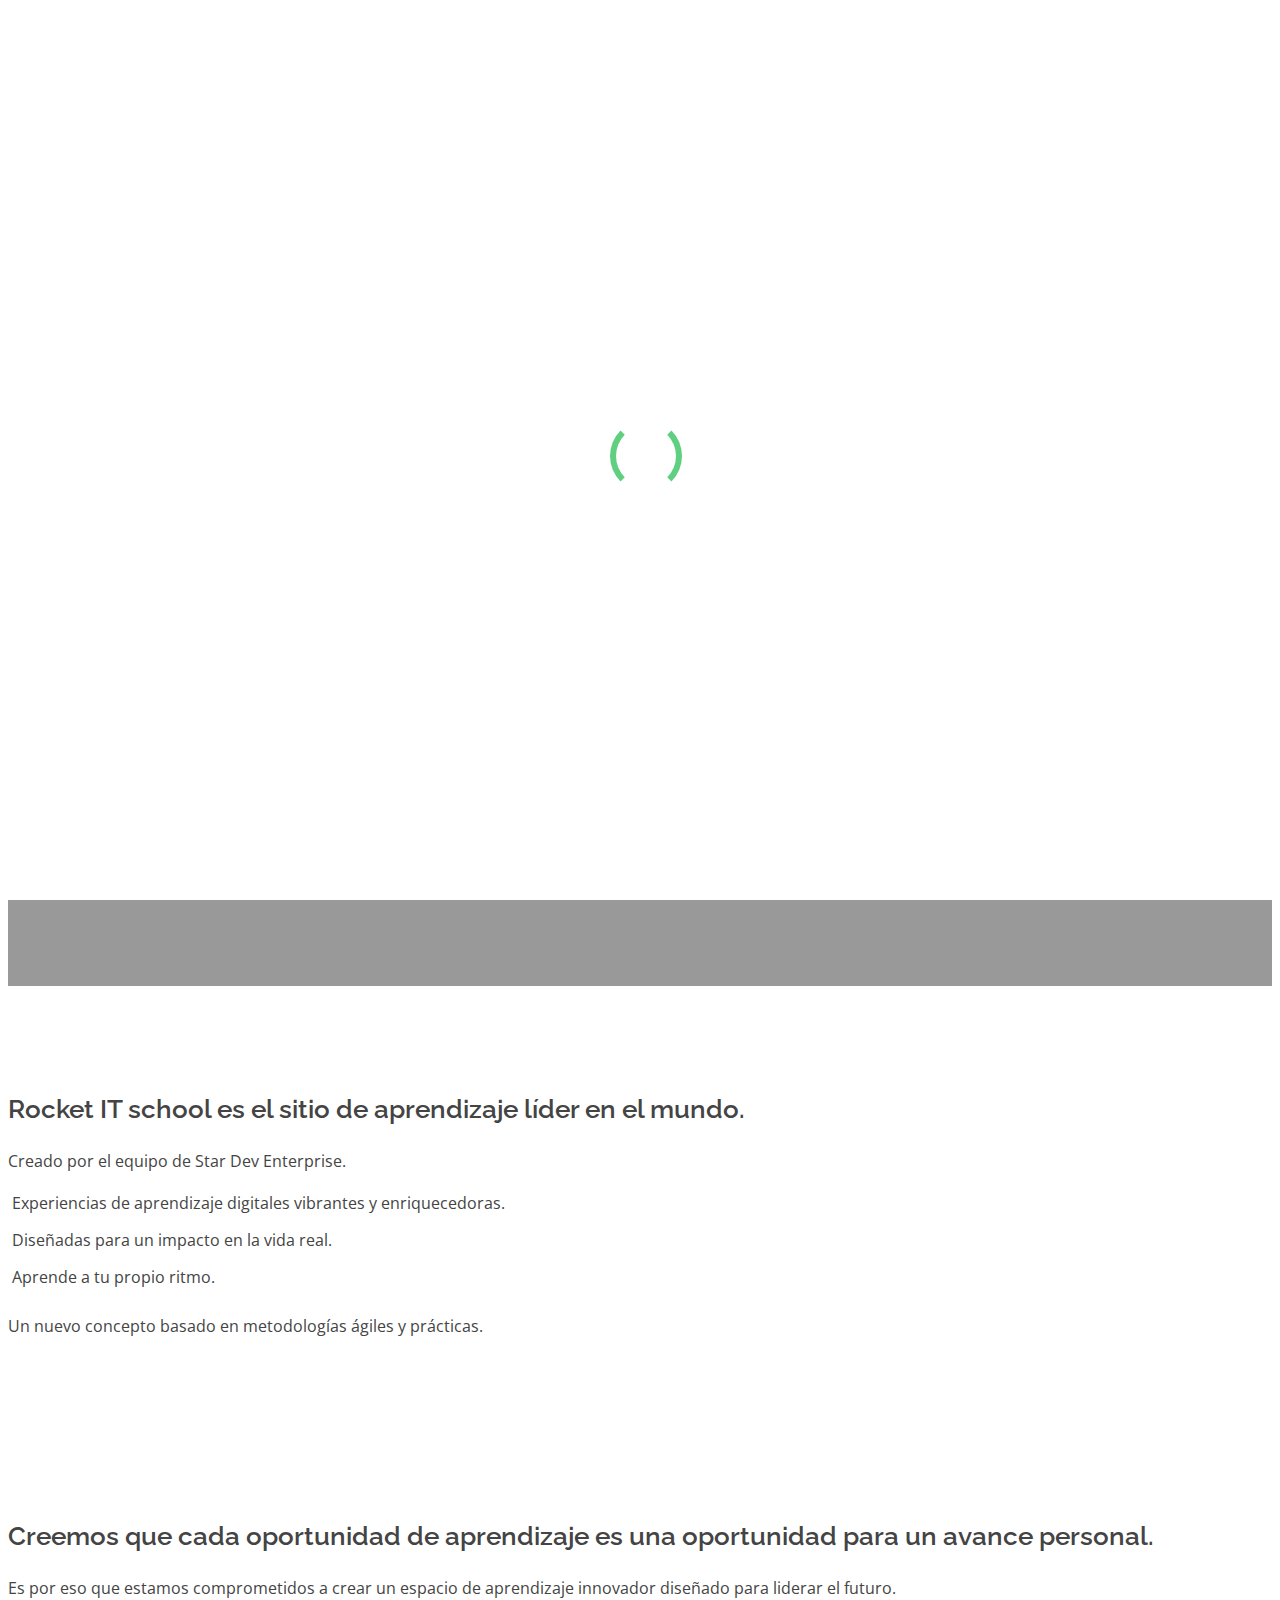
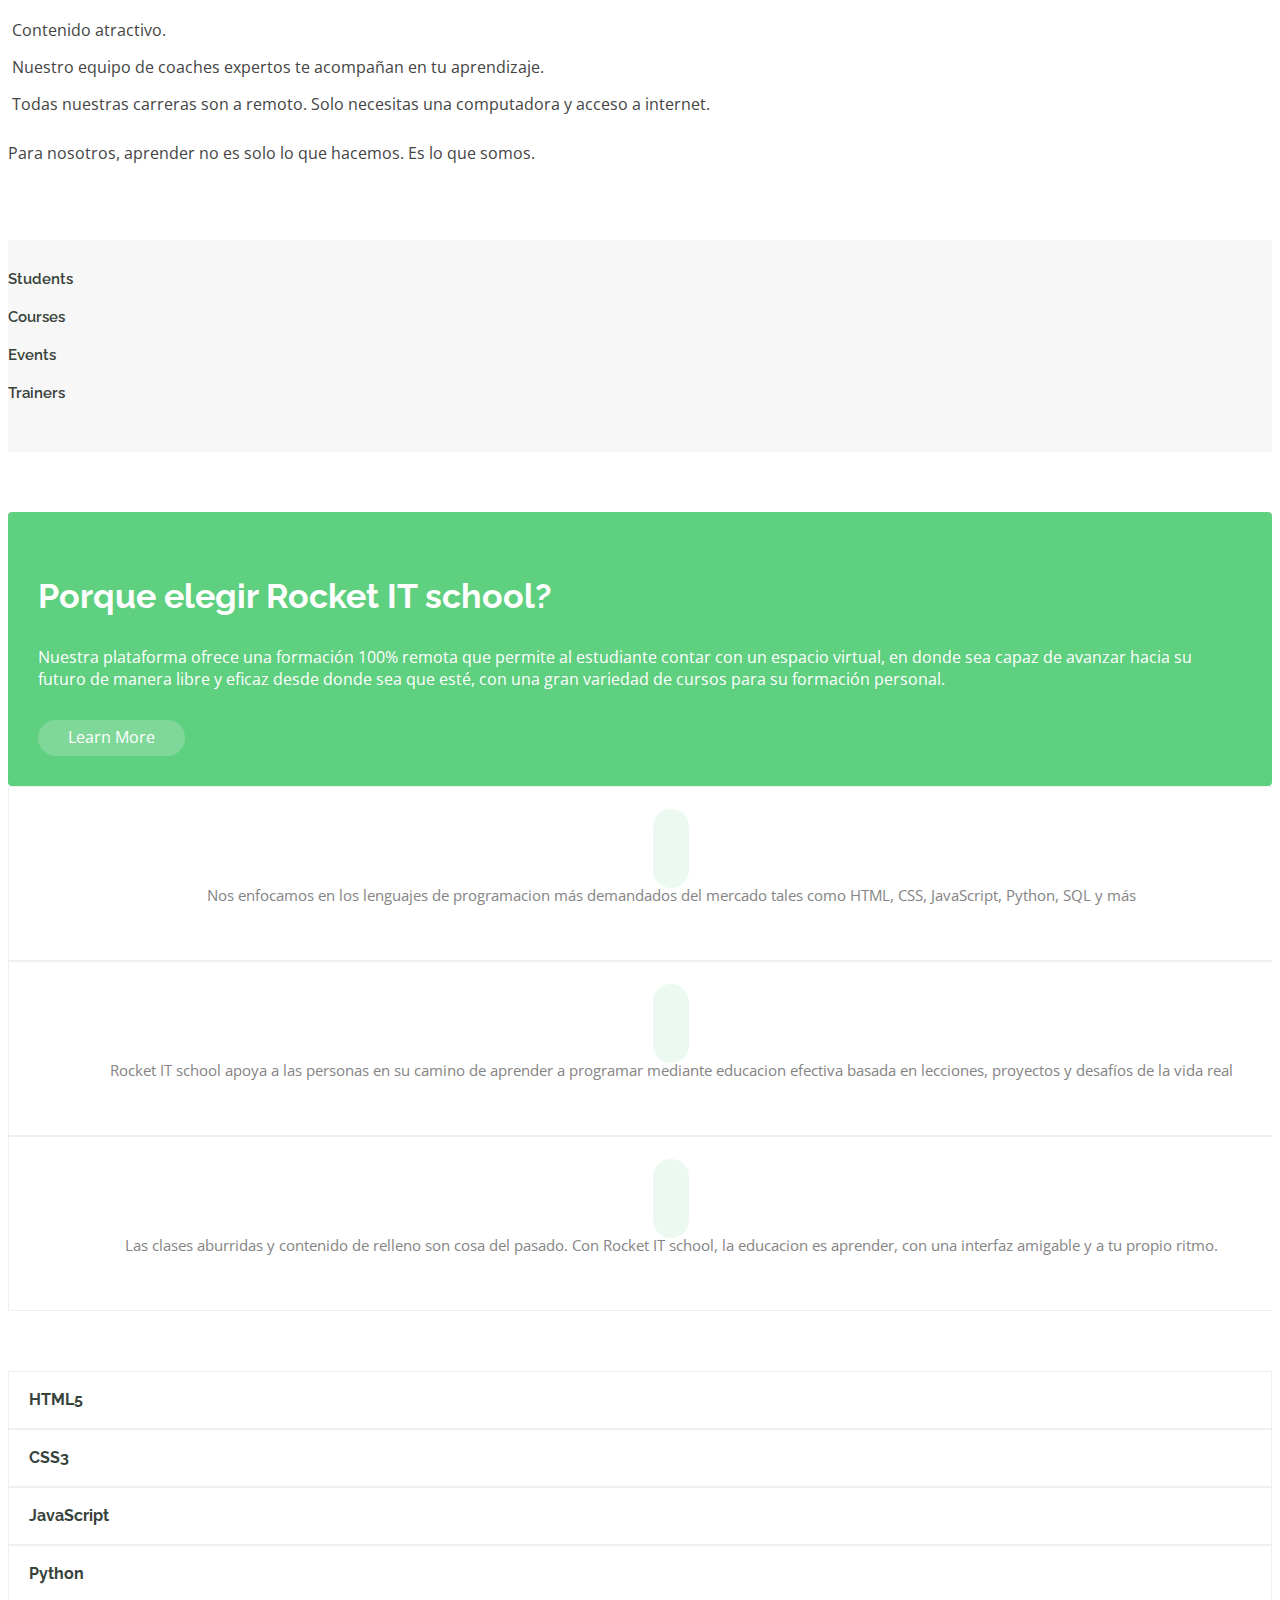
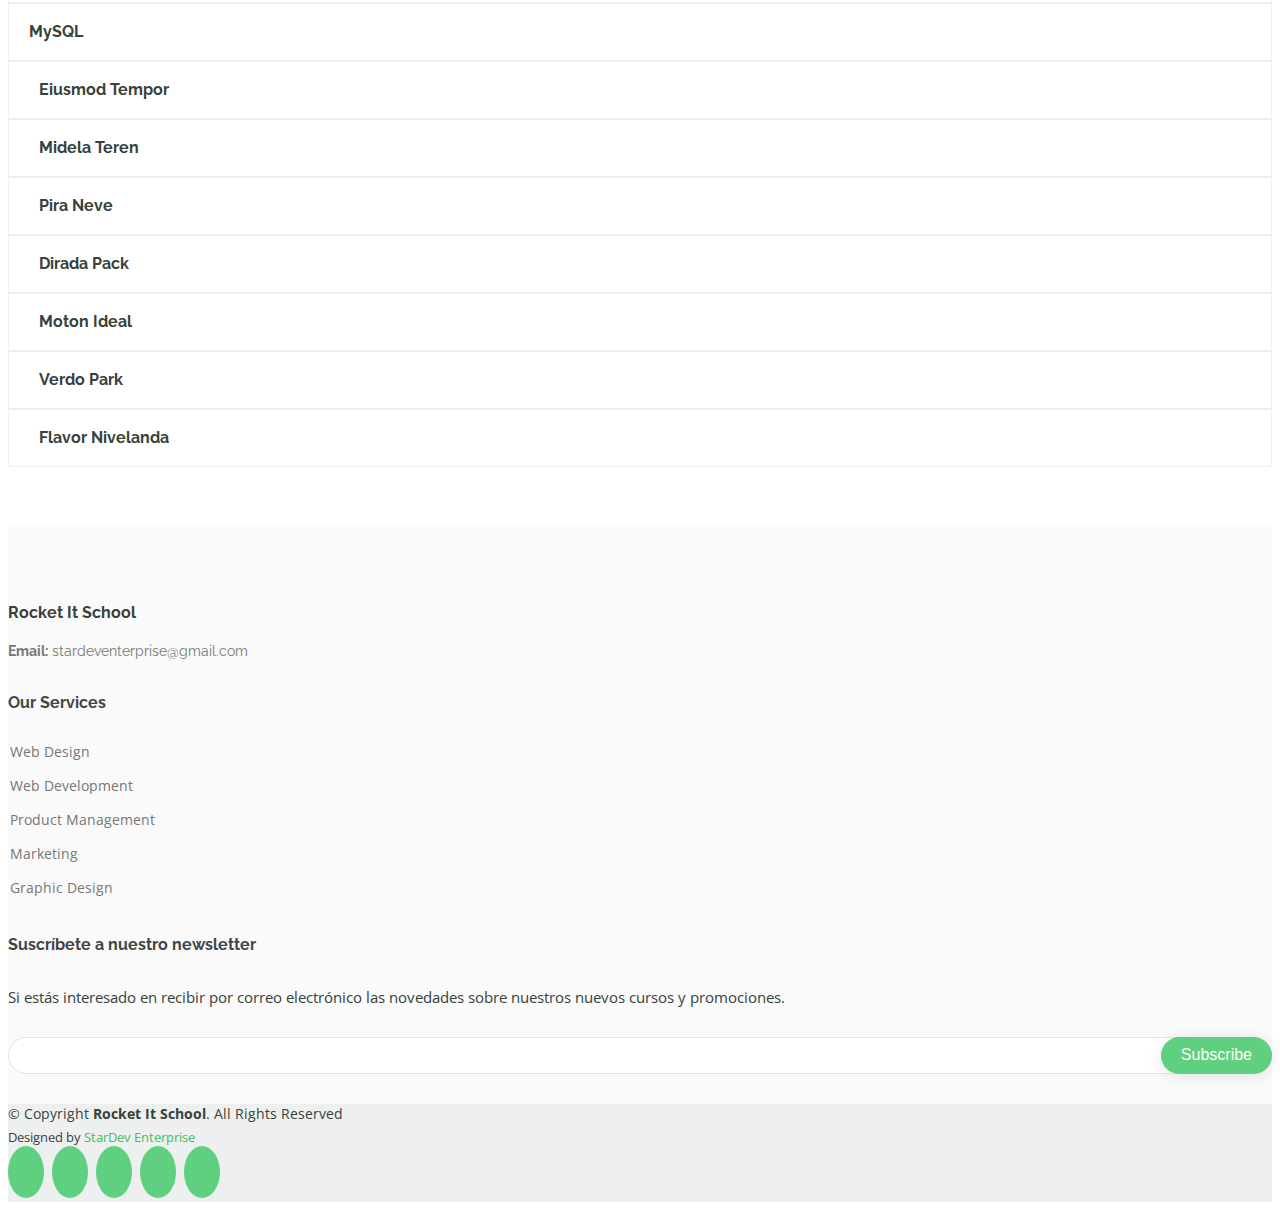
==== commit 3f91706d: "..." ====
--- a/frontend/index.html
+++ b/frontend/index.html
@@ -36,7 +36,7 @@
   <header id="header" class="fixed-top">
     <div class="container d-flex align-items-center">
 
-      <h1 class="logo me-auto"><a href="index.html">RocketIt School</a></h1>
+      <h1 class="logo me-auto"><a href="index.html">Rocket It School</a></h1>
       
       <!-- ======= Navbar ======= -->
       <nav id="navbar" class="navbar order-last order-lg-0">
@@ -57,7 +57,6 @@
   <section id="hero" class="d-flex justify-content-center align-items-center">
     <div class="container position-relative" data-aos="zoom-in" data-aos-delay="100">
       <h1>Learning Today,<br>Leading Tomorrow</h1>
-      <h2>We are team of talented designers making websites with Bootstrap</h2>
       <a href="courses.html" class="btn-get-started">Get Started</a>
     </div>
   </section><!-- End Hero -->
@@ -69,22 +68,21 @@
       <div class="container" data-aos="fade-up">
 
         <div class="row">
-          <div class="col-lg-6 order-1 order-lg-2" data-aos="fade-left" data-aos-delay="100">
-            <img src="assets/img/about.jpg" class="img-fluid" alt="">
-          </div>
-          <div class="col-lg-6 pt-4 pt-lg-0 order-2 order-lg-1 content">
-            <h3>Voluptatem dignissimos provident quasi corporis voluptates sit assumenda.</h3>
+          <div class="col-lg-6 order-1 order-lg-1" data-aos="fade-left" data-aos-delay="100">
+            <img src="assets/img/30974c66c55e5501f5d197e5b73a474d.jpg" class="img-fluid" alt="">
+          </div>
+          <div class="col-lg-6 pt-4 pt-lg-0 order-2 order-lg-2 content">
+            <h3>Rocket IT school es el sitio de aprendizaje líder en el mundo.</h3>
             <p class="fst-italic">
-              Lorem ipsum dolor sit amet, consectetur adipiscing elit, sed do eiusmod tempor incididunt ut labore et dolore
-              magna aliqua.
+              Creado por el equipo de Star Dev Enterprise.
             </p>
             <ul>
-              <li><i class="bi bi-check-circle"></i> Ullamco laboris nisi ut aliquip ex ea commodo consequat.</li>
-              <li><i class="bi bi-check-circle"></i> Duis aute irure dolor in reprehenderit in voluptate velit.</li>
-              <li><i class="bi bi-check-circle"></i> Ullamco laboris nisi ut aliquip ex ea commodo consequat. Duis aute irure dolor in reprehenderit in voluptate trideta storacalaperda mastiro dolore eu fugiat nulla pariatur.</li>
+              <li><i class="bi bi-check-circle"></i> Experiencias de aprendizaje digitales vibrantes y enriquecedoras.</li>
+              <li><i class="bi bi-check-circle"></i> Diseñadas para un impacto en la vida real.</li>
+              <li><i class="bi bi-check-circle"></i> Aprende a tu propio ritmo.</li>
             </ul>
             <p>
-              Ullamco laboris nisi ut aliquip ex ea commodo consequat. Duis aute irure dolor in reprehenderit in voluptate
+              Un nuevo concepto basado en metodologías ágiles y prácticas.
             </p>
 
           </div>
@@ -93,6 +91,33 @@
       </div>
     </section><!-- End About Section -->
 
+<!-- ======= About2 Section ======= -->
+<section id="about2" class="about">
+  <div class="container" data-aos="fade-up">
+
+    <div class="row">
+      <div class="col-lg-6 order-1 order-lg-2" data-aos="fade-left" data-aos-delay="100">
+        <img src="assets/img/48820ca68c3a8ffaafff6f1cb67c8fe4.jpg" class="img-fluid" alt="">
+      </div>
+      <div class="col-lg-6 pt-4 pt-lg-0 order-2 order-lg-1 content">
+        <h3>Creemos que cada oportunidad de aprendizaje es una oportunidad para un avance personal.</h3>
+        <p class="fst-italic">
+          Es por eso que estamos comprometidos a crear un espacio de aprendizaje innovador diseñado para liderar el futuro. 
+        </p>
+        <ul>
+          <li><i class="bi bi-check-circle"></i> Contenido atractivo.</li>
+          <li><i class="bi bi-check-circle"></i> Nuestro equipo de coaches expertos te acompañan en tu aprendizaje.</li>
+          <li><i class="bi bi-check-circle"></i> Todas nuestras carreras son a remoto. Solo necesitas una computadora y acceso a internet.</li>
+        </ul>
+        <p>
+          Para nosotros, aprender no es solo lo que hacemos. Es lo que somos.
+        </p>
+
+      </div>
+    </div>
+
+  </div>
+</section><!-- End About Section -->
     <!-- ======= Counts Section ======= -->
     <section id="counts" class="counts section-bg">
       <div class="container">
@@ -131,10 +156,9 @@
         <div class="row">
           <div class="col-lg-4 d-flex align-items-stretch">
             <div class="content">
-              <h3>Why Choose Mentor?</h3>
+              <h3>Porque elegir Rocket IT school?</h3>
               <p>
-                Lorem ipsum dolor sit amet, consectetur adipiscing elit, sed do eiusmod tempor incididunt ut labore et dolore magna aliqua. Duis aute irure dolor in reprehenderit
-                Asperiores dolores sed et. Tenetur quia eos. Autem tempore quibusdam vel necessitatibus optio ad corporis.
+                Nuestra plataforma ofrece una formación 100% remota que permite al estudiante contar con un espacio virtual, en donde sea capaz de avanzar hacia su futuro de manera libre y eficaz desde donde sea que esté, con una gran variedad de cursos para su formación personal.
               </p>
               <div class="text-center">
                 <a href="about.html" class="more-btn">Learn More <i class="bx bx-chevron-right"></i></a>
@@ -147,22 +171,22 @@
                 <div class="col-xl-4 d-flex align-items-stretch">
                   <div class="icon-box mt-4 mt-xl-0">
                     <i class="bx bx-receipt"></i>
-                    <h4>Corporis voluptates sit</h4>
-                    <p>Consequuntur sunt aut quasi enim aliquam quae harum pariatur laboris nisi ut aliquip</p>
+                    
+                    <p>Nos enfocamos en los lenguajes de programacion más demandados del mercado tales como HTML, CSS, JavaScript, Python, SQL y más</p>
                   </div>
                 </div>
                 <div class="col-xl-4 d-flex align-items-stretch">
                   <div class="icon-box mt-4 mt-xl-0">
                     <i class="bx bx-cube-alt"></i>
-                    <h4>Ullamco laboris ladore pan</h4>
-                    <p>Excepteur sint occaecat cupidatat non proident, sunt in culpa qui officia deserunt</p>
+                    
+                    <p>Rocket IT school apoya a las personas en su camino de aprender a programar mediante educacion efectiva basada en lecciones, proyectos y desafíos de la vida real</p>
                   </div>
                 </div>
                 <div class="col-xl-4 d-flex align-items-stretch">
                   <div class="icon-box mt-4 mt-xl-0">
                     <i class="bx bx-images"></i>
-                    <h4>Labore consequatur</h4>
-                    <p>Aut suscipit aut cum nemo deleniti aut omnis. Doloribus ut maiores omnis facere</p>
+                    
+                    <p>Las clases aburridas y contenido de relleno son cosa del pasado. Con Rocket IT school, la educacion es aprender, con una interfaz amigable y a tu propio ritmo. </p>
                   </div>
                 </div>
               </div>
@@ -178,243 +202,95 @@
       <div class="container" data-aos="fade-up">
 
         <div class="row" data-aos="zoom-in" data-aos-delay="100">
+
+          <div class="col-lg-3 col-md-4 mt-4 mt-md-0">
+            <div class="icon-box">
+              <iconify-icon icon="logos:html-5" width="30"></iconify-icon>
+              <h3><a href="">HTML5</a></h3>
+            </div>
+          </div>
+
+          <div class="col-lg-3 col-md-4 mt-4 mt-lg-0">
+            <div class="icon-box">
+              <iconify-icon icon="logos:css-3" width="30"></iconify-icon>
+              <h3><a href="">CSS3</a></h3>
+            </div>
+          </div>
+
           <div class="col-lg-3 col-md-4">
             <div class="icon-box">
-              <i class="ri-store-line" style="color: #ffbb2c;"></i>
-              <h3><a href="">Lorem Ipsum</a></h3>
-            </div>
-          </div>
+              <iconify-icon icon="logos:javascript" width="42"></iconify-icon>
+              <h3><a href="">JavaScript</a></h3>
+            </div>
+          </div>
+
           <div class="col-lg-3 col-md-4 mt-4 mt-md-0">
             <div class="icon-box">
-              <i class="ri-bar-chart-box-line" style="color: #5578ff;"></i>
-              <h3><a href="">Dolor Sitema</a></h3>
-            </div>
-          </div>
-          <div class="col-lg-3 col-md-4 mt-4 mt-md-0">
-            <div class="icon-box">
-              <i class="ri-calendar-todo-line" style="color: #e80368;"></i>
-              <h3><a href="">Sed perspiciatis</a></h3>
-            </div>
-          </div>
-          <div class="col-lg-3 col-md-4 mt-4 mt-lg-0">
-            <div class="icon-box">
-              <i class="ri-paint-brush-line" style="color: #e361ff;"></i>
-              <h3><a href="">Magni Dolores</a></h3>
-            </div>
-          </div>
-          <div class="col-lg-3 col-md-4 mt-4">
-            <div class="icon-box">
-              <i class="ri-database-2-line" style="color: #47aeff;"></i>
-              <h3><a href="">Nemo Enim</a></h3>
-            </div>
-          </div>
+              <iconify-icon icon="logos:python" width="42"></iconify-icon>
+              <h3><a href="">Python</a></h3>
+            </div>
+          </div>
+
+          <div class="col-lg-3 col-md-4 mt-4">
+            <div class="icon-box">
+              <iconify-icon icon="logos:mysql" width="42"></iconify-icon>
+              <h3><a href="">MySQL</a></h3>
+            </div>
+          </div>
+
           <div class="col-lg-3 col-md-4 mt-4">
             <div class="icon-box">
               <i class="ri-gradienter-line" style="color: #ffa76e;"></i>
               <h3><a href="">Eiusmod Tempor</a></h3>
             </div>
           </div>
+
           <div class="col-lg-3 col-md-4 mt-4">
             <div class="icon-box">
               <i class="ri-file-list-3-line" style="color: #11dbcf;"></i>
               <h3><a href="">Midela Teren</a></h3>
             </div>
           </div>
+
           <div class="col-lg-3 col-md-4 mt-4">
             <div class="icon-box">
               <i class="ri-price-tag-2-line" style="color: #4233ff;"></i>
               <h3><a href="">Pira Neve</a></h3>
             </div>
           </div>
+
           <div class="col-lg-3 col-md-4 mt-4">
             <div class="icon-box">
               <i class="ri-anchor-line" style="color: #b2904f;"></i>
               <h3><a href="">Dirada Pack</a></h3>
             </div>
           </div>
+
           <div class="col-lg-3 col-md-4 mt-4">
             <div class="icon-box">
               <i class="ri-disc-line" style="color: #b20969;"></i>
               <h3><a href="">Moton Ideal</a></h3>
             </div>
           </div>
+
           <div class="col-lg-3 col-md-4 mt-4">
             <div class="icon-box">
               <i class="ri-base-station-line" style="color: #ff5828;"></i>
               <h3><a href="">Verdo Park</a></h3>
             </div>
           </div>
+
           <div class="col-lg-3 col-md-4 mt-4">
             <div class="icon-box">
               <i class="ri-fingerprint-line" style="color: #29cc61;"></i>
               <h3><a href="">Flavor Nivelanda</a></h3>
             </div>
           </div>
+          
         </div>
 
       </div>
     </section><!-- End Features Section -->
-
-    <!-- ======= Popular Courses Section ======= -->
-    <section id="popular-courses" class="courses">
-      <div class="container" data-aos="fade-up">
-
-        <div class="section-title">
-          <h2>Courses</h2>
-          <p>Popular Courses</p>
-        </div>
-
-        <div class="row" data-aos="zoom-in" data-aos-delay="100">
-
-          <div class="col-lg-4 col-md-6 d-flex align-items-stretch">
-            <div class="course-item">
-              <img src="assets/img/course-1.jpg" class="img-fluid" alt="...">
-              <div class="course-content">
-                <div class="d-flex justify-content-between align-items-center mb-3">
-                  <h4>Web Development</h4>
-                  <p class="price">$169</p>
-                </div>
-
-                <h3><a href="course-details.html">Website Design</a></h3>
-                <p>Et architecto provident deleniti facere repellat nobis iste. Id facere quia quae dolores dolorem tempore.</p>
-                <div class="trainer d-flex justify-content-between align-items-center">
-                  <div class="trainer-profile d-flex align-items-center">
-                    <img src="assets/img/trainers/trainer-1.jpg" class="img-fluid" alt="">
-                    <span>Antonio</span>
-                  </div>
-                  <div class="trainer-rank d-flex align-items-center">
-                    <i class="bx bx-user"></i>&nbsp;50
-                    &nbsp;&nbsp;
-                    <i class="bx bx-heart"></i>&nbsp;65
-                  </div>
-                </div>
-              </div>
-            </div>
-          </div> <!-- End Course Item-->
-
-          <div class="col-lg-4 col-md-6 d-flex align-items-stretch mt-4 mt-md-0">
-            <div class="course-item">
-              <img src="assets/img/course-2.jpg" class="img-fluid" alt="...">
-              <div class="course-content">
-                <div class="d-flex justify-content-between align-items-center mb-3">
-                  <h4>Marketing</h4>
-                  <p class="price">$250</p>
-                </div>
-
-                <h3><a href="course-details.html">Search Engine Optimization</a></h3>
-                <p>Et architecto provident deleniti facere repellat nobis iste. Id facere quia quae dolores dolorem tempore.</p>
-                <div class="trainer d-flex justify-content-between align-items-center">
-                  <div class="trainer-profile d-flex align-items-center">
-                    <img src="assets/img/trainers/trainer-2.jpg" class="img-fluid" alt="">
-                    <span>Lana</span>
-                  </div>
-                  <div class="trainer-rank d-flex align-items-center">
-                    <i class="bx bx-user"></i>&nbsp;35
-                    &nbsp;&nbsp;
-                    <i class="bx bx-heart"></i>&nbsp;42
-                  </div>
-                </div>
-              </div>
-            </div>
-          </div> <!-- End Course Item-->
-
-          <div class="col-lg-4 col-md-6 d-flex align-items-stretch mt-4 mt-lg-0">
-            <div class="course-item">
-              <img src="assets/img/course-3.jpg" class="img-fluid" alt="...">
-              <div class="course-content">
-                <div class="d-flex justify-content-between align-items-center mb-3">
-                  <h4>Content</h4>
-                  <p class="price">$180</p>
-                </div>
-
-                <h3><a href="course-details.html">Copywriting</a></h3>
-                <p>Et architecto provident deleniti facere repellat nobis iste. Id facere quia quae dolores dolorem tempore.</p>
-                <div class="trainer d-flex justify-content-between align-items-center">
-                  <div class="trainer-profile d-flex align-items-center">
-                    <img src="assets/img/trainers/trainer-3.jpg" class="img-fluid" alt="">
-                    <span>Brandon</span>
-                  </div>
-                  <div class="trainer-rank d-flex align-items-center">
-                    <i class="bx bx-user"></i>&nbsp;20
-                    &nbsp;&nbsp;
-                    <i class="bx bx-heart"></i>&nbsp;85
-                  </div>
-                </div>
-              </div>
-            </div>
-          </div> <!-- End Course Item-->
-
-        </div>
-
-      </div>
-    </section><!-- End Popular Courses Section -->
-
-    <!-- ======= Trainers Section ======= -->
-    <section id="trainers" class="trainers">
-      <div class="container" data-aos="fade-up">
-
-        <div class="row" data-aos="zoom-in" data-aos-delay="100">
-          <div class="col-lg-4 col-md-6 d-flex align-items-stretch">
-            <div class="member">
-              <img src="assets/img/trainers/trainer-1.jpg" class="img-fluid" alt="">
-              <div class="member-content">
-                <h4>Walter White</h4>
-                <span>Web Development</span>
-                <p>
-                  Magni qui quod omnis unde et eos fuga et exercitationem. Odio veritatis perspiciatis quaerat qui aut aut aut
-                </p>
-                <div class="social">
-                  <a href=""><i class="bi bi-twitter"></i></a>
-                  <a href=""><i class="bi bi-facebook"></i></a>
-                  <a href=""><i class="bi bi-instagram"></i></a>
-                  <a href=""><i class="bi bi-linkedin"></i></a>
-                </div>
-              </div>
-            </div>
-          </div>
-
-          <div class="col-lg-4 col-md-6 d-flex align-items-stretch">
-            <div class="member">
-              <img src="assets/img/trainers/trainer-2.jpg" class="img-fluid" alt="">
-              <div class="member-content">
-                <h4>Sarah Jhinson</h4>
-                <span>Marketing</span>
-                <p>
-                  Repellat fugiat adipisci nemo illum nesciunt voluptas repellendus. In architecto rerum rerum temporibus
-                </p>
-                <div class="social">
-                  <a href=""><i class="bi bi-twitter"></i></a>
-                  <a href=""><i class="bi bi-facebook"></i></a>
-                  <a href=""><i class="bi bi-instagram"></i></a>
-                  <a href=""><i class="bi bi-linkedin"></i></a>
-                </div>
-              </div>
-            </div>
-          </div>
-
-          <div class="col-lg-4 col-md-6 d-flex align-items-stretch">
-            <div class="member">
-              <img src="assets/img/trainers/trainer-3.jpg" class="img-fluid" alt="">
-              <div class="member-content">
-                <h4>William Anderson</h4>
-                <span>Content</span>
-                <p>
-                  Voluptas necessitatibus occaecati quia. Earum totam consequuntur qui porro et laborum toro des clara
-                </p>
-                <div class="social">
-                  <a href=""><i class="bi bi-twitter"></i></a>
-                  <a href=""><i class="bi bi-facebook"></i></a>
-                  <a href=""><i class="bi bi-instagram"></i></a>
-                  <a href=""><i class="bi bi-linkedin"></i></a>
-                </div>
-              </div>
-            </div>
-          </div>
-
-        </div>
-
-      </div>
-    </section><!-- End Trainers Section -->
 
   </main><!-- End #main -->
 
@@ -426,25 +302,10 @@
         <div class="row">
 
           <div class="col-lg-3 col-md-6 footer-contact">
-            <h3>Mentor</h3>
+            <h3>Rocket It School</h3>
             <p>
-              A108 Adam Street <br>
-              New York, NY 535022<br>
-              United States <br><br>
-              <strong>Phone:</strong> +1 5589 55488 55<br>
-              <strong>Email:</strong> info@example.com<br>
+              <strong>Email:</strong> stardeventerprise@gmail.com<br>
             </p>
-          </div>
-
-          <div class="col-lg-2 col-md-6 footer-links">
-            <h4>Useful Links</h4>
-            <ul>
-              <li><i class="bx bx-chevron-right"></i> <a href="#">Home</a></li>
-              <li><i class="bx bx-chevron-right"></i> <a href="#">About us</a></li>
-              <li><i class="bx bx-chevron-right"></i> <a href="#">Services</a></li>
-              <li><i class="bx bx-chevron-right"></i> <a href="#">Terms of service</a></li>
-              <li><i class="bx bx-chevron-right"></i> <a href="#">Privacy policy</a></li>
-            </ul>
           </div>
 
           <div class="col-lg-3 col-md-6 footer-links">
@@ -459,8 +320,8 @@
           </div>
 
           <div class="col-lg-4 col-md-6 footer-newsletter">
-            <h4>Join Our Newsletter</h4>
-            <p>Tamen quem nulla quae legam multos aute sint culpa legam noster magna</p>
+            <h4>Suscríbete a nuestro newsletter</h4>
+            <p>Si estás interesado en recibir por correo electrónico las novedades sobre nuestros nuevos cursos y promociones.</p>
             <form action="" method="post">
               <input type="email" name="email"><input type="submit" value="Subscribe">
             </form>
@@ -474,14 +335,10 @@
 
       <div class="me-md-auto text-center text-md-start">
         <div class="copyright">
-          &copy; Copyright <strong><span>Mentor</span></strong>. All Rights Reserved
+          &copy; Copyright <strong><span>Rocket It School</span></strong>. All Rights Reserved
         </div>
         <div class="credits">
-          <!-- All the links in the footer should remain intact. -->
-          <!-- You can delete the links only if you purchased the pro version. -->
-          <!-- Licensing information: https://bootstrapmade.com/license/ -->
-          <!-- Purchase the pro version with working PHP/AJAX contact form: https://bootstrapmade.com/mentor-free-education-bootstrap-theme/ -->
-          Designed by <a href="https://bootstrapmade.com/">BootstrapMade</a>
+          Designed by <a href="https://stardeventerprise.business.blog/">StarDev Enterprise</a>
         </div>
       </div>
       <div class="social-links text-center text-md-right pt-3 pt-md-0">
@@ -503,10 +360,10 @@
   <script src="assets/vendor/bootstrap/js/bootstrap.bundle.min.js"></script>
   <script src="assets/vendor/swiper/swiper-bundle.min.js"></script>
   <script src="assets/vendor/php-email-form/validate.js"></script>
-
+  
   <!-- Template Main JS File -->
   <script src="assets/js/main.js"></script>
-
+  <script src="https://code.iconify.design/iconify-icon/1.0.1/iconify-icon.min.js"></script>
 </body>
 
 </html>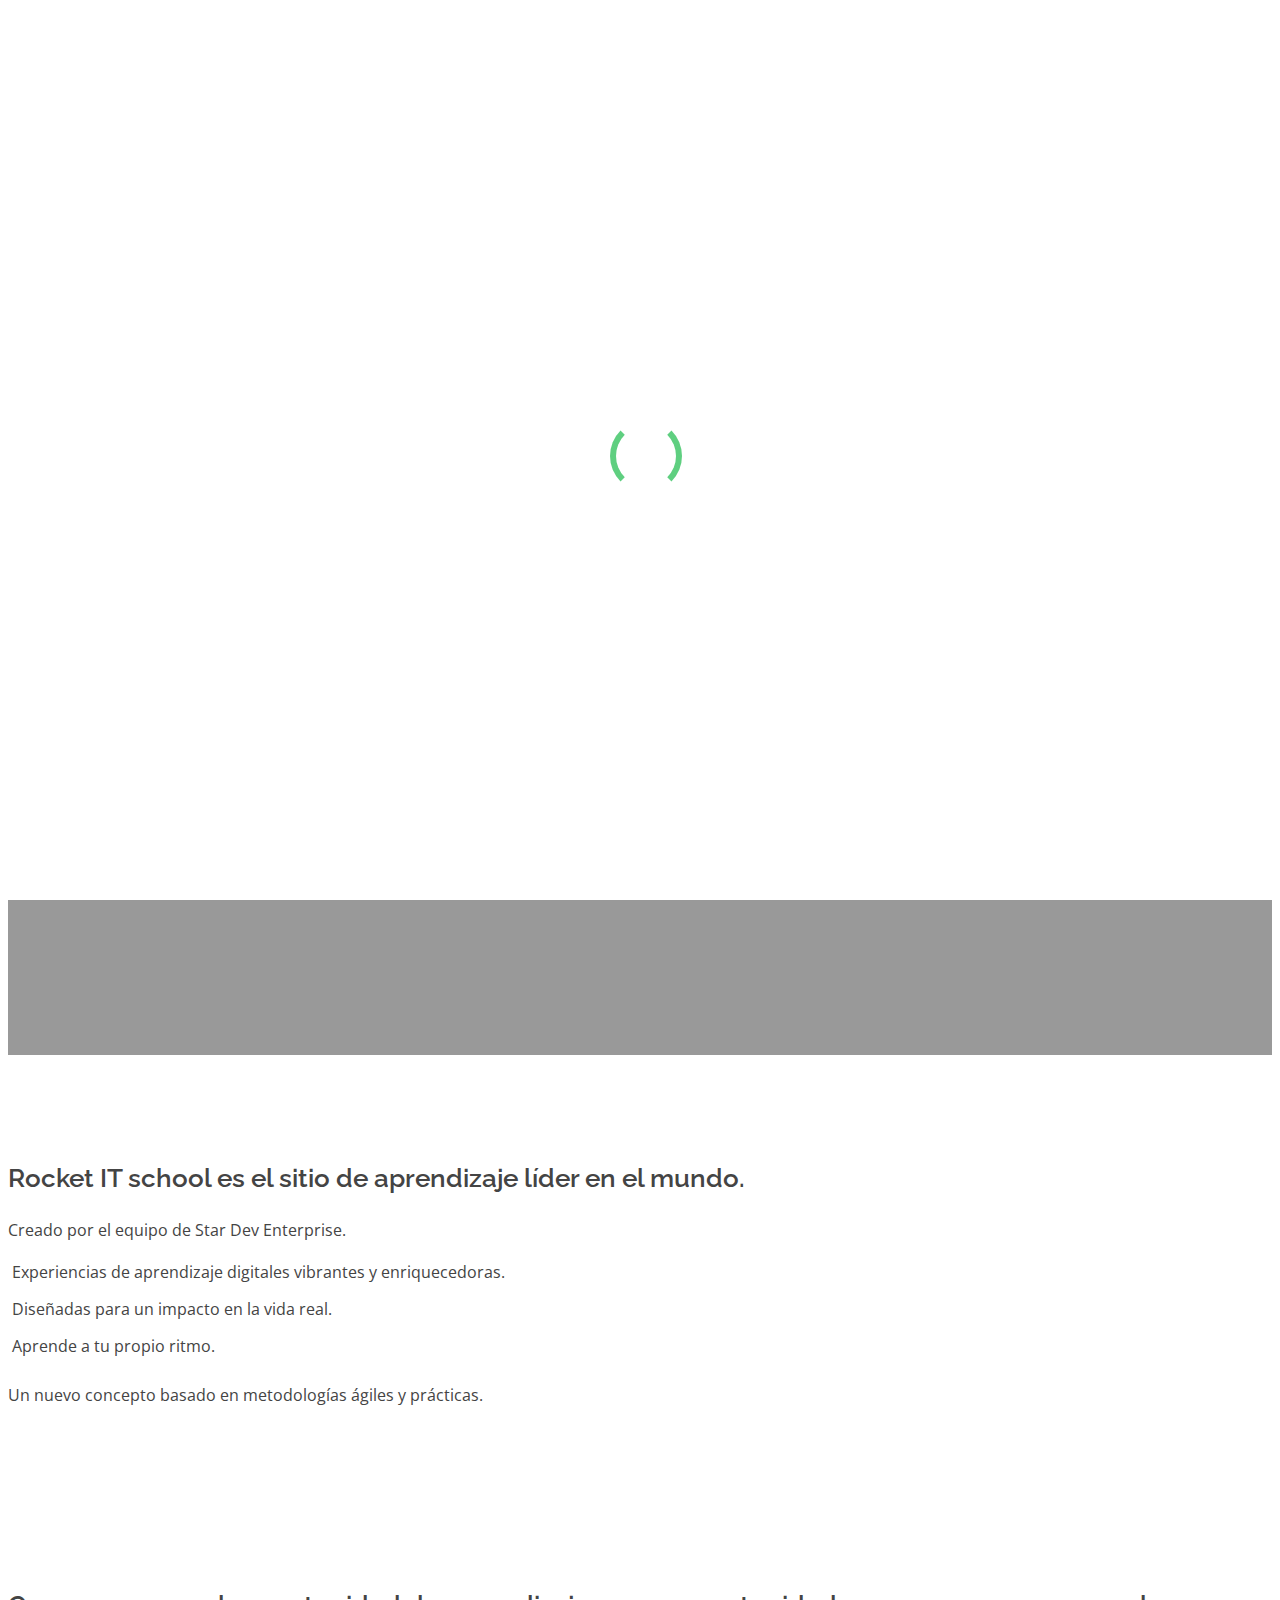
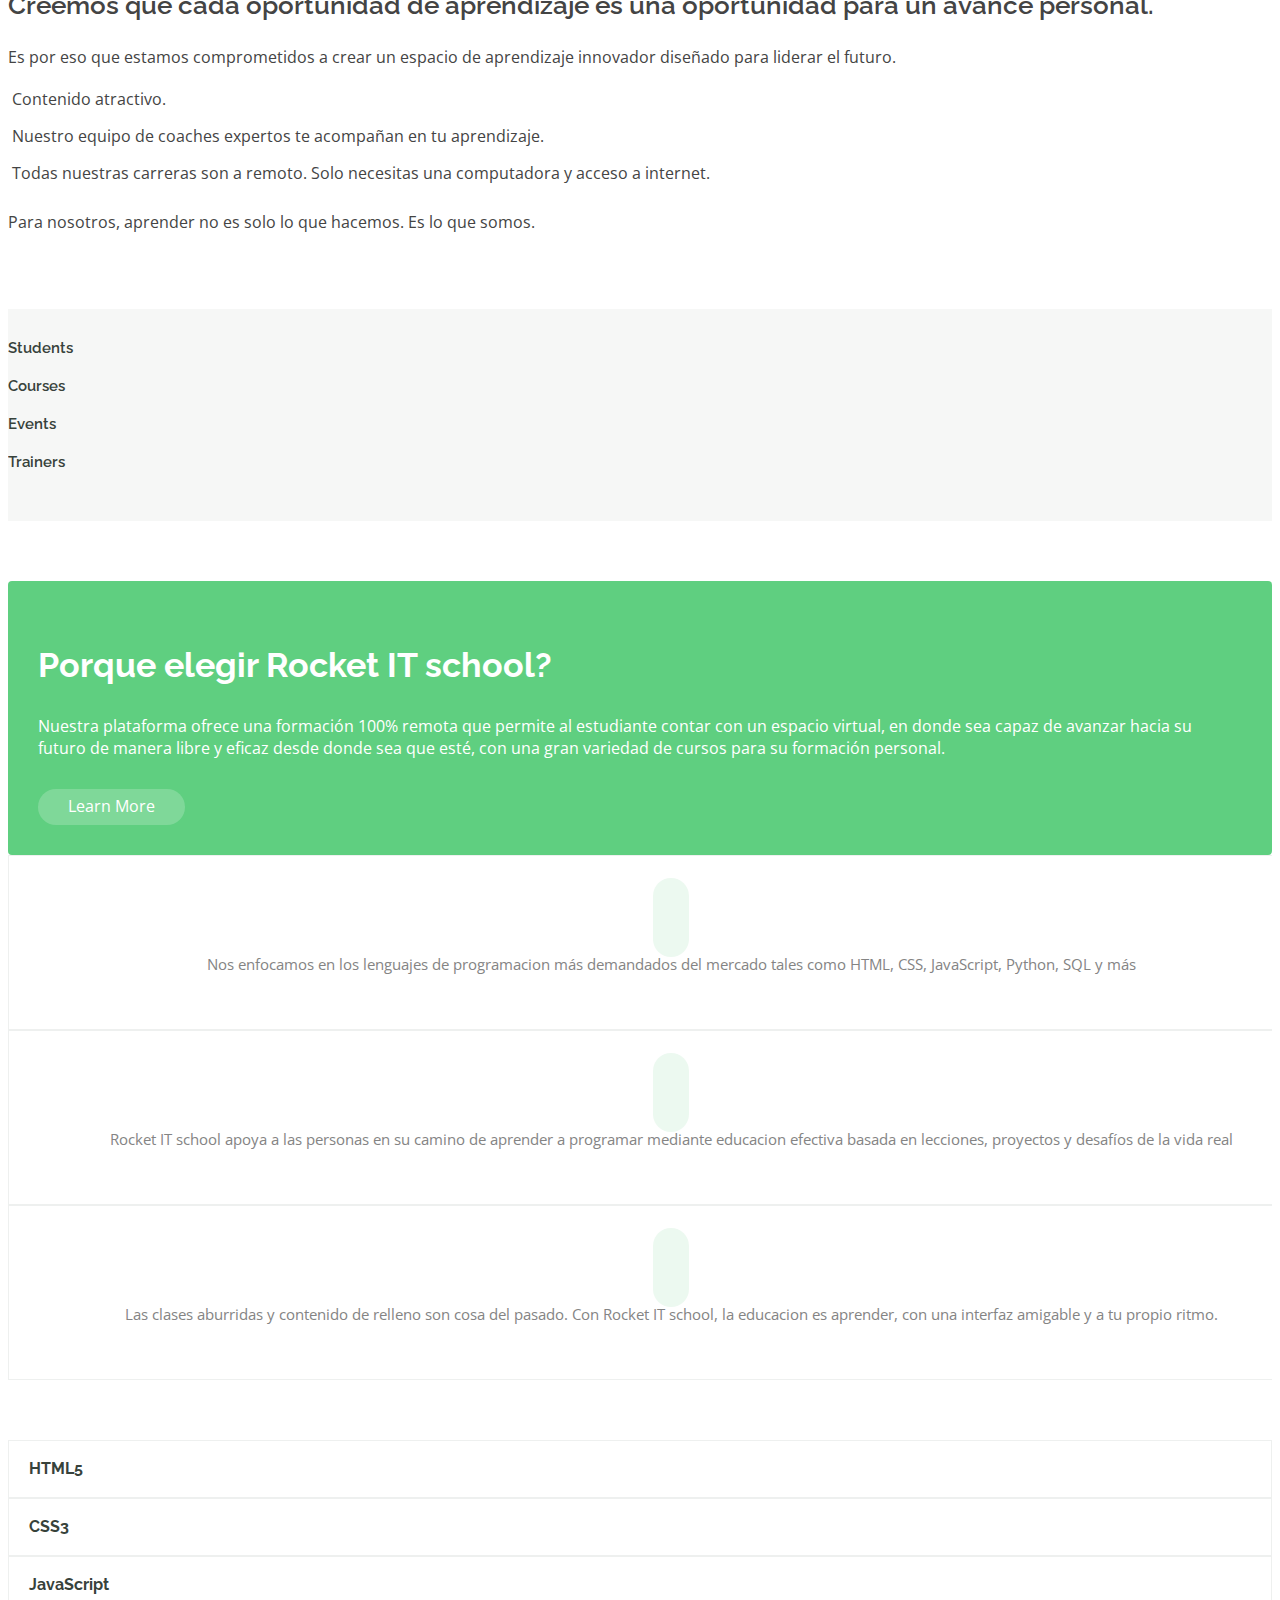
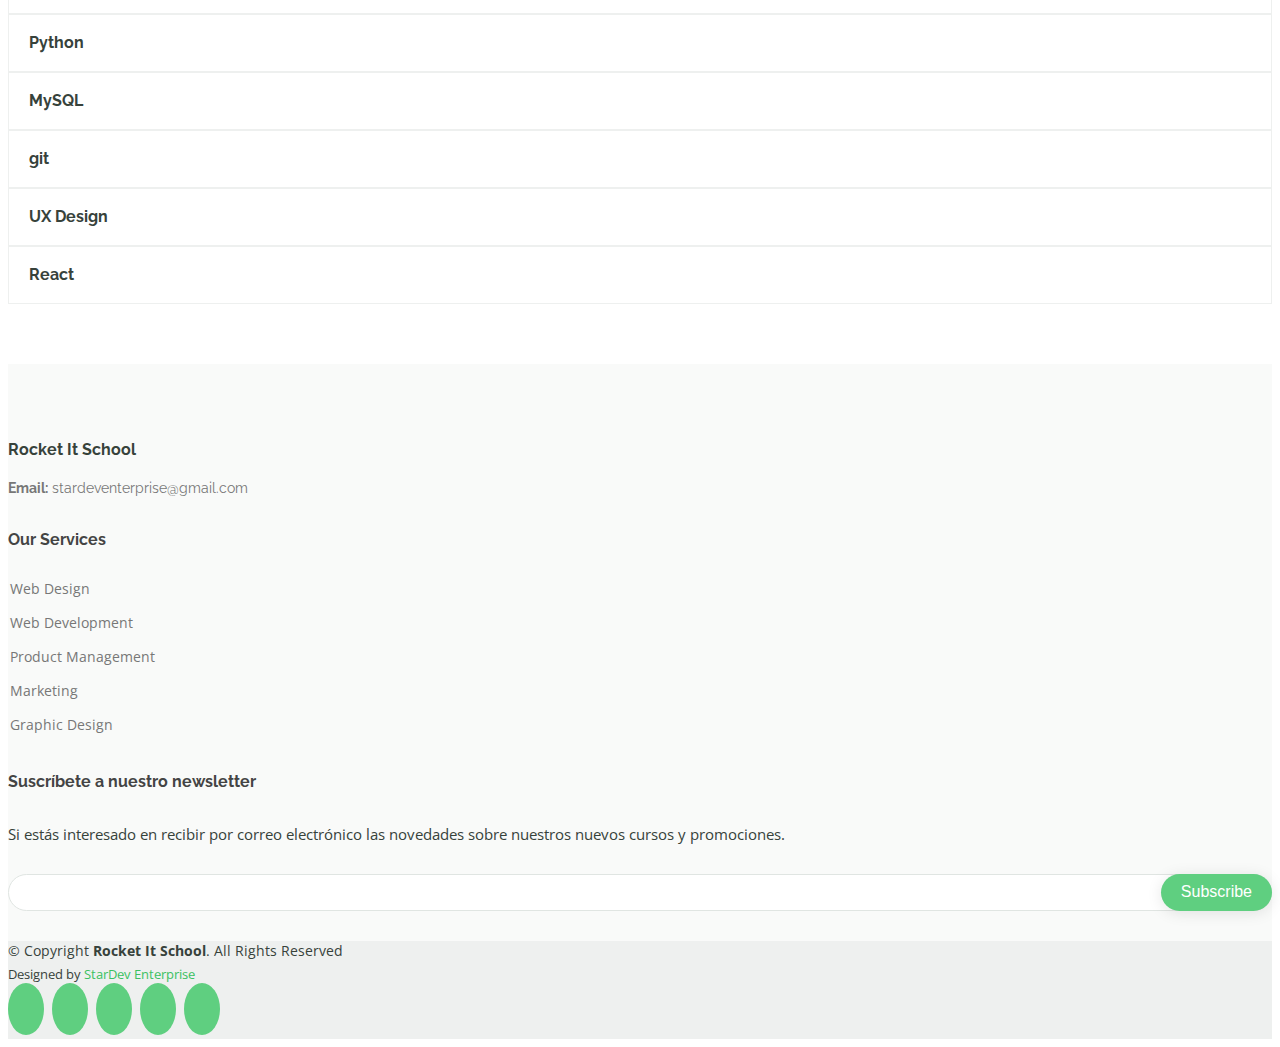
==== commit 4ae43177: "..." ====
--- a/frontend/index.html
+++ b/frontend/index.html
@@ -5,7 +5,7 @@
   <meta charset="utf-8">
   <meta content="width=device-width, initial-scale=1.0" name="viewport">
 
-  <title>RocketIt School</title>
+  <title>Rocket It School</title>
   <meta content="" name="description">
   <meta content="" name="keywords">
 
@@ -35,7 +35,7 @@
   <!-- ======= Header ======= -->
   <header id="header" class="fixed-top">
     <div class="container d-flex align-items-center">
-
+      <img src="assets/img/64x64-rocket-icon.png">
       <h1 class="logo me-auto"><a href="index.html">Rocket It School</a></h1>
       
       <!-- ======= Navbar ======= -->
@@ -48,7 +48,7 @@
         <i class="bi bi-list mobile-nav-toggle"></i>
       </nav><!-- .navbar -->
 
-      <a href="courses.html" class="get-started-btn">Comenzar</a>
+      <a href="signin.html" class="get-started-btn">Ingresar</a>
 
     </div>
   </header><!-- End Header -->
@@ -240,50 +240,22 @@
 
           <div class="col-lg-3 col-md-4 mt-4">
             <div class="icon-box">
-              <i class="ri-gradienter-line" style="color: #ffa76e;"></i>
-              <h3><a href="">Eiusmod Tempor</a></h3>
+              <iconify-icon icon="fa6-brands:git-alt" width="25"></iconify-icon>
+              <h3><a href="">git</a></h3>
             </div>
           </div>
 
           <div class="col-lg-3 col-md-4 mt-4">
             <div class="icon-box">
-              <i class="ri-file-list-3-line" style="color: #11dbcf;"></i>
-              <h3><a href="">Midela Teren</a></h3>
+              <iconify-icon icon="el:redux" width="28"></iconify-icon>
+              <h3><a href="">UX Design</a></h3>
             </div>
           </div>
 
           <div class="col-lg-3 col-md-4 mt-4">
             <div class="icon-box">
-              <i class="ri-price-tag-2-line" style="color: #4233ff;"></i>
-              <h3><a href="">Pira Neve</a></h3>
-            </div>
-          </div>
-
-          <div class="col-lg-3 col-md-4 mt-4">
-            <div class="icon-box">
-              <i class="ri-anchor-line" style="color: #b2904f;"></i>
-              <h3><a href="">Dirada Pack</a></h3>
-            </div>
-          </div>
-
-          <div class="col-lg-3 col-md-4 mt-4">
-            <div class="icon-box">
-              <i class="ri-disc-line" style="color: #b20969;"></i>
-              <h3><a href="">Moton Ideal</a></h3>
-            </div>
-          </div>
-
-          <div class="col-lg-3 col-md-4 mt-4">
-            <div class="icon-box">
-              <i class="ri-base-station-line" style="color: #ff5828;"></i>
-              <h3><a href="">Verdo Park</a></h3>
-            </div>
-          </div>
-
-          <div class="col-lg-3 col-md-4 mt-4">
-            <div class="icon-box">
-              <i class="ri-fingerprint-line" style="color: #29cc61;"></i>
-              <h3><a href="">Flavor Nivelanda</a></h3>
+              <iconify-icon icon="logos:react" width="30"></iconify-icon>
+              <h3><a href="">React</a></h3>
             </div>
           </div>
           
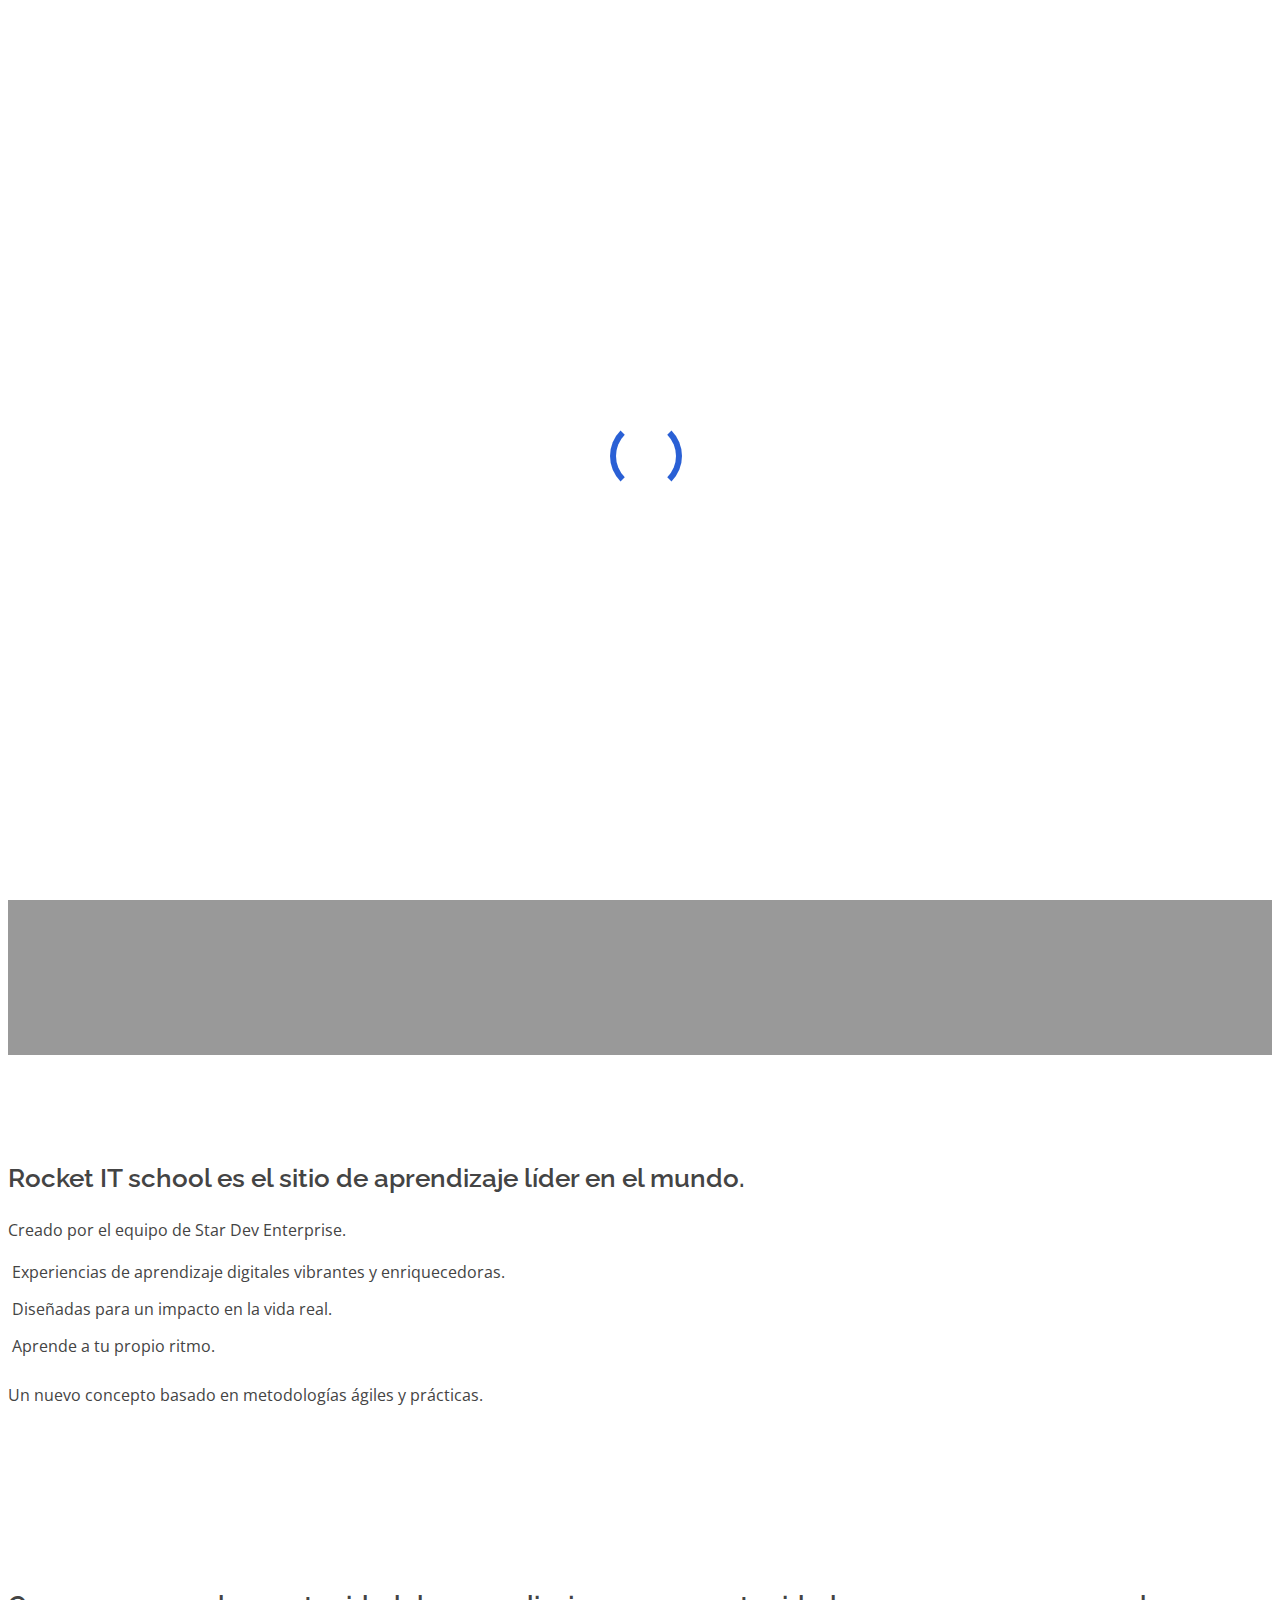
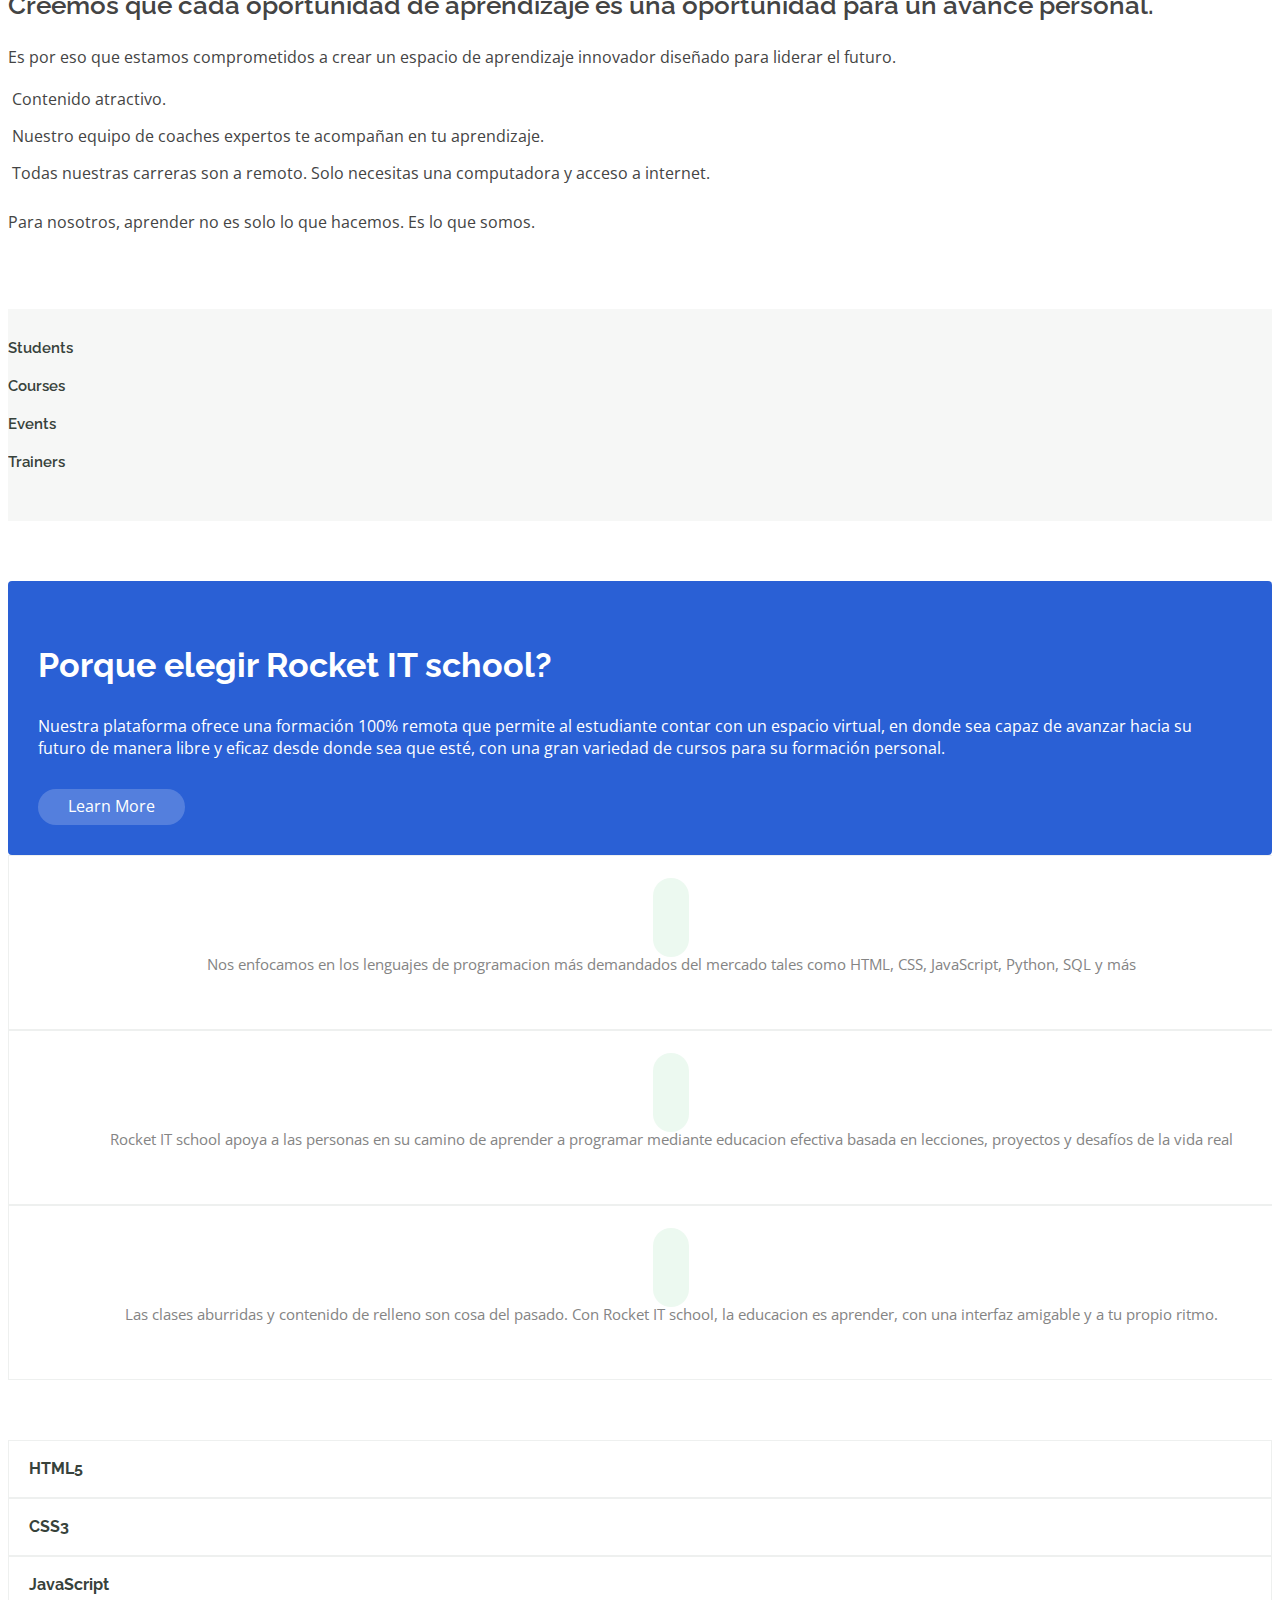
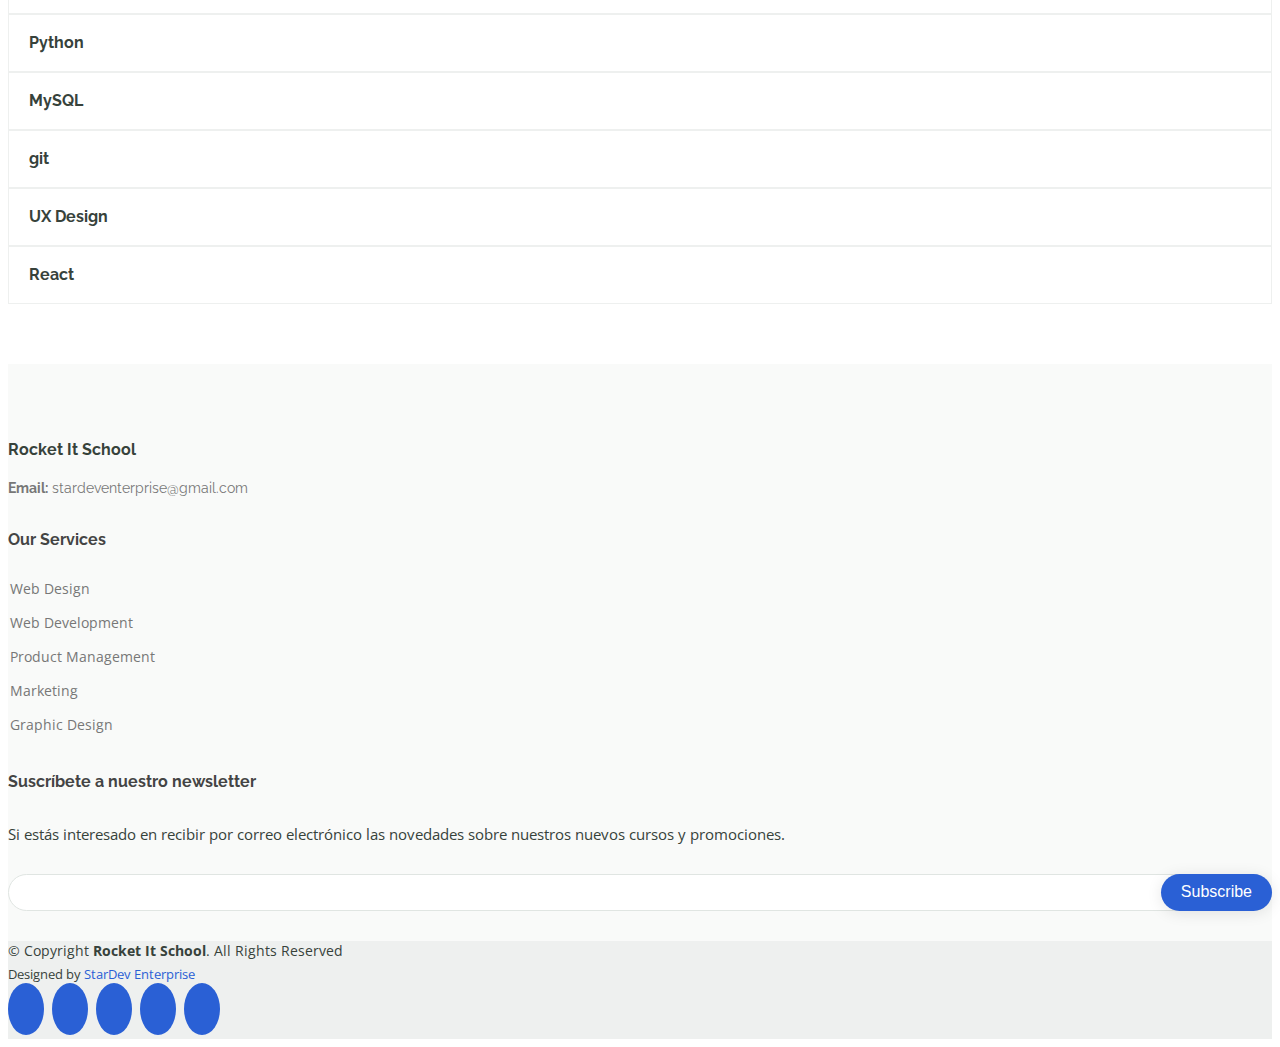
==== commit 3147878d: "Update index.html" ====
--- a/frontend/index.html
+++ b/frontend/index.html
@@ -42,13 +42,13 @@
       <nav id="navbar" class="navbar order-last order-lg-0">
         <ul>
           <li><a class="active" href="index.html">Home</a></li>
-          <li><a href="about.html">Acerca</a></li>
-          <li><a href="contact.html">Contacto</a></li>
+          <li><a href="https://stardeventerprise.business.blog/2022/10/14/nuestro-proyecto/">Acerca</a></li>
+         
         </ul>
         <i class="bi bi-list mobile-nav-toggle"></i>
       </nav><!-- .navbar -->
 
-      <a href="signin.html" class="get-started-btn">Ingresar</a>
+      <a href="login.html" class="get-started-btn">Ingresar</a>
 
     </div>
   </header><!-- End Header -->
@@ -338,4 +338,4 @@
   <script src="https://code.iconify.design/iconify-icon/1.0.1/iconify-icon.min.js"></script>
 </body>
 
-</html>+</html>
--- a/frontend/assets/css/style.css
+++ b/frontend/assets/css/style.css
@@ -14,12 +14,12 @@
 }
 
 a {
-  color: #5fcf80;
+  color: #2a60d5;
   text-decoration: none;
 }
 
 a:hover {
-  color: #86db9f;
+  color: #2a60d5;
   text-decoration: none;
 }
 
@@ -42,7 +42,7 @@
   right: 15px;
   bottom: 15px;
   z-index: 996;
-  background: #5fcf80;
+  background: #2a60d5;
   width: 40px;
   height: 40px;
   border-radius: 50px;
@@ -56,7 +56,7 @@
 }
 
 .back-to-top:hover {
-  background: #7ed899;
+  background: #2a60d5;
   color: #fff;
 }
 
@@ -84,7 +84,7 @@
   position: fixed;
   top: calc(50% - 30px);
   left: calc(50% - 30px);
-  border: 6px solid #5fcf80;
+  border: 6px solid #2a60d5;
   border-top-color: #fff;
   border-bottom-color: #fff;
   border-radius: 50%;
@@ -158,7 +158,7 @@
 */
 .get-started-btn {
   margin-left: 22px;
-  background: #5fcf80;
+  background: #2a60d5;
   color: #fff;
   border-radius: 50px;
   padding: 8px 25px;
@@ -169,7 +169,7 @@
 }
 
 .get-started-btn:hover {
-  background: #3ac162;
+  background: #2a60d5;
   color: #fff;
 }
 
@@ -227,7 +227,7 @@
 .navbar .active,
 .navbar .active:focus,
 .navbar li:hover>a {
-  color: #5fcf80;
+  color: #2a60d5;
 }
 
 .navbar .dropdown ul {
@@ -264,7 +264,7 @@
 .navbar .dropdown ul a:hover,
 .navbar .dropdown ul .active:hover,
 .navbar .dropdown ul li:hover>a {
-  color: #5fcf80;
+  color: #2a60d5;
 }
 
 .navbar .dropdown:hover>ul {
@@ -364,7 +364,7 @@
 .navbar-mobile a:hover,
 .navbar-mobile .active,
 .navbar-mobile li:hover>a {
-  color: #5fcf80;
+  color: #2a60d5;
 }
 
 .navbar-mobile .getstarted,
@@ -399,7 +399,7 @@
 .navbar-mobile .dropdown ul a:hover,
 .navbar-mobile .dropdown ul .active:hover,
 .navbar-mobile .dropdown ul li:hover>a {
-  color: #5fcf80;
+  color: #2a60d5;
 }
 
 .navbar-mobile .dropdown>.dropdown-active {
@@ -412,7 +412,7 @@
 #hero {
   width: 100%;
   height: 80vh;
-  background: url("../img/hero-bg.jpg") top center;
+  background: url("../img/header.png") top center;
   background-size: cover;
   position: relative;
 }
@@ -467,8 +467,8 @@
 }
 
 #hero .btn-get-started:hover {
-  background: #5fcf80;
-  border: 2px solid #5fcf80;
+  background: #2a60d5;
+  border: 2px solid #2a60d5;
 }
 
 @media (min-width: 1024px) {
@@ -526,7 +526,7 @@
   width: 120px;
   height: 1px;
   display: inline-block;
-  background: #9ae1af;
+  background: #2a60d5;
   margin: 4px 10px;
 }
 
@@ -543,7 +543,7 @@
 .breadcrumbs {
   margin-top: 73px;
   text-align: center;
-  background: #5fcf80;
+  background: #2a60d5;
   padding: 30px 0;
   color: #fff;
 }
@@ -584,11 +584,11 @@
 .about .content ul i {
   font-size: 20px;
   padding-right: 4px;
-  color: #5fcf80;
+  color: #2a60d5;
 }
 
 .about .content .learn-more-btn {
-  background: #5fcf80;
+  background: #2a60d5;
   color: #fff;
   border-radius: 50px;
   padding: 8px 25px 9px 25px;
@@ -599,7 +599,7 @@
 }
 
 .about .content .learn-more-btn:hover {
-  background: #3ac162;
+  background: #2a60d5;
   color: #fff;
 }
 
@@ -620,7 +620,7 @@
 .counts .counters span {
   font-size: 48px;
   display: block;
-  color: #5fcf80;
+  color: #2a60d5;
   font-weight: 700;
 }
 
@@ -638,7 +638,7 @@
 --------------------------------------------------------------*/
 .why-us .content {
   padding: 30px;
-  background: #5fcf80;
+  background: #2a60d5;
   border-radius: 4px;
   color: #fff;
 }
@@ -667,7 +667,7 @@
 }
 
 .why-us .content .more-btn:hover {
-  color: #5fcf80;
+  color: #2a60d5;
   background: #fff;
 }
 
@@ -682,7 +682,7 @@
 .why-us .icon-boxes .icon-box i {
   font-size: 32px;
   padding: 18px;
-  color: #5fcf80;
+  color: #2a60d5;
   margin-bottom: 30px;
   background: #ecf9f0;
   border-radius: 50px;
@@ -734,11 +734,11 @@
 }
 
 .features .icon-box:hover {
-  border-color: #5fcf80;
+  border-color: #2a60d5;
 }
 
 .features .icon-box:hover h3 a {
-  color: #5fcf80;
+  color: #2a60d5;
 }
 
 /*--------------------------------------------------------------
@@ -764,7 +764,7 @@
 }
 
 .courses .course-content h3 a:hover {
-  color: #5fcf80;
+  color: #2a60d5;
 }
 
 .courses .course-content p {
@@ -774,7 +774,7 @@
 
 .courses .course-content h4 {
   font-size: 14px;
-  background: #5fcf80;
+  background: #2a60d5;
   padding: 7px 14px;
   color: #fff;
   margin: 0;
@@ -856,7 +856,7 @@
 }
 
 .trainers .member .social a:hover {
-  color: #5fcf80;
+  color: #2a60d5;
 }
 
 .trainers .member .social i {
@@ -941,11 +941,11 @@
   height: 12px;
   background-color: #fff;
   opacity: 1;
-  border: 1px solid #5fcf80;
+  border: 1px solid #2a60d5;
 }
 
 .testimonials .swiper-pagination .swiper-pagination-bullet-active {
-  background-color: #5fcf80;
+  background-color: #2a60d5;
 }
 
 @media (max-width: 767px) {
@@ -997,7 +997,7 @@
   display: block;
   width: 60px;
   height: 1px;
-  background: #5fcf80;
+  background: #2a60d5;
   bottom: 0;
   left: 0;
 }
@@ -1048,12 +1048,12 @@
 }
 
 .cource-details-tabs .nav-link:hover {
-  color: #5fcf80;
+  color: #2a60d5;
 }
 
 .cource-details-tabs .nav-link.active {
-  color: #5fcf80;
-  border-color: #5fcf80;
+  color: #2a60d5;
+  border-color: #2a60d5;
 }
 
 .cource-details-tabs .tab-pane.active {
@@ -1084,7 +1084,7 @@
 
   .cource-details-tabs .nav-link.active {
     color: #fff;
-    background: #5fcf80;
+    background: #2a60d5;
   }
 }
 
@@ -1145,7 +1145,7 @@
 }
 
 .events .read-more a:hover {
-  color: #5fcf80;
+  color: #2a60d5;
 }
 
 .events .card:hover img {
@@ -1153,11 +1153,11 @@
 }
 
 .events .card:hover .card-body {
-  border-color: #5fcf80;
+  border-color: #2a60d5;
 }
 
 .events .card:hover .card-body .card-title a {
-  color: #5fcf80;
+  color: #2a60d5;
 }
 
 /*--------------------------------------------------------------
@@ -1185,7 +1185,7 @@
 
 .pricing h4 {
   font-size: 36px;
-  color: #5fcf80;
+  color: #2a60d5;
   font-weight: 600;
   font-family: "Poppins", sans-serif;
   margin-bottom: 20px;
@@ -1217,7 +1217,7 @@
 }
 
 .pricing ul i {
-  color: #5fcf80;
+  color: #2a60d5;
   font-size: 18px;
   padding-right: 4px;
 }
@@ -1235,7 +1235,7 @@
 }
 
 .pricing .btn-buy {
-  background: #5fcf80;
+  background: #2a60d5;
   display: inline-block;
   padding: 8px 35px;
   border-radius: 50px;
@@ -1249,12 +1249,12 @@
 }
 
 .pricing .btn-buy:hover {
-  background: #3ac162;
+  background: #2a60d5;
 }
 
 .pricing .featured h3 {
   color: #fff;
-  background: #5fcf80;
+  background: #2a60d5;
 }
 
 .pricing .advanced {
@@ -1266,7 +1266,7 @@
   z-index: 1;
   font-size: 14px;
   padding: 1px 0 3px 0;
-  background: #5fcf80;
+  background: #2a60d5;
   color: #fff;
 }
 
@@ -1284,7 +1284,7 @@
 
 .contact .info i {
   font-size: 20px;
-  color: #5fcf80;
+  color: #2a60d5;
   float: left;
   width: 44px;
   height: 44px;
@@ -1319,7 +1319,7 @@
 .contact .info .email:hover i,
 .contact .info .address:hover i,
 .contact .info .phone:hover i {
-  background: #5fcf80;
+  background: #2a60d5;
   color: #fff;
 }
 
@@ -1383,7 +1383,7 @@
 
 .contact .php-email-form input:focus,
 .contact .php-email-form textarea:focus {
-  border-color: #5fcf80;
+  border-color: #2a60d5;
 }
 
 .contact .php-email-form input {
@@ -1395,7 +1395,7 @@
 }
 
 .contact .php-email-form button[type=submit] {
-  background: #5fcf80;
+  background: #2a60d5;
   border: 0;
   padding: 10px 35px;
   color: #fff;
@@ -1404,7 +1404,7 @@
 }
 
 .contact .php-email-form button[type=submit]:hover {
-  background: #3ac162;
+  background: #2a60d5;
 }
 
 @-webkit-keyframes animate-loading {
@@ -1481,7 +1481,7 @@
 
 #footer .footer-top .footer-links ul i {
   padding-right: 2px;
-  color: #5fcf80;
+  color: #2a60d5;
   font-size: 18px;
   line-height: 1;
 }
@@ -1505,7 +1505,7 @@
 
 #footer .footer-top .footer-links ul a:hover {
   text-decoration: none;
-  color: #5fcf80;
+  color: #2a60d5;
 }
 
 #footer .footer-newsletter {
@@ -1545,7 +1545,7 @@
   background: none;
   font-size: 16px;
   padding: 0 20px 2px 20px;
-  background: #5fcf80;
+  background: #2a60d5;
   color: #fff;
   transition: 0.3s;
   border-radius: 50px;
@@ -1553,7 +1553,7 @@
 }
 
 #footer .footer-newsletter form input[type=submit]:hover {
-  background: #3ac162;
+  background: #2a60d5;
 }
 
 #footer .credits {
@@ -1562,18 +1562,18 @@
 }
 
 #footer .credits a {
-  color: #3ac162;
+  color: #2a60d5;
   transition: 0.3s;
 }
 
 #footer .credits a:hover {
-  color: #5fcf80;
+  color: #2a60d5;
 }
 
 #footer .social-links a {
   font-size: 18px;
   display: inline-block;
-  background: #5fcf80;
+  background: #2a60d5;
   color: #fff;
   line-height: 1;
   padding: 8px 0;
@@ -1586,7 +1586,7 @@
 }
 
 #footer .social-links a:hover {
-  background: #3ac162;
+  background: #2a60d5;
   color: #fff;
   text-decoration: none;
-}+}
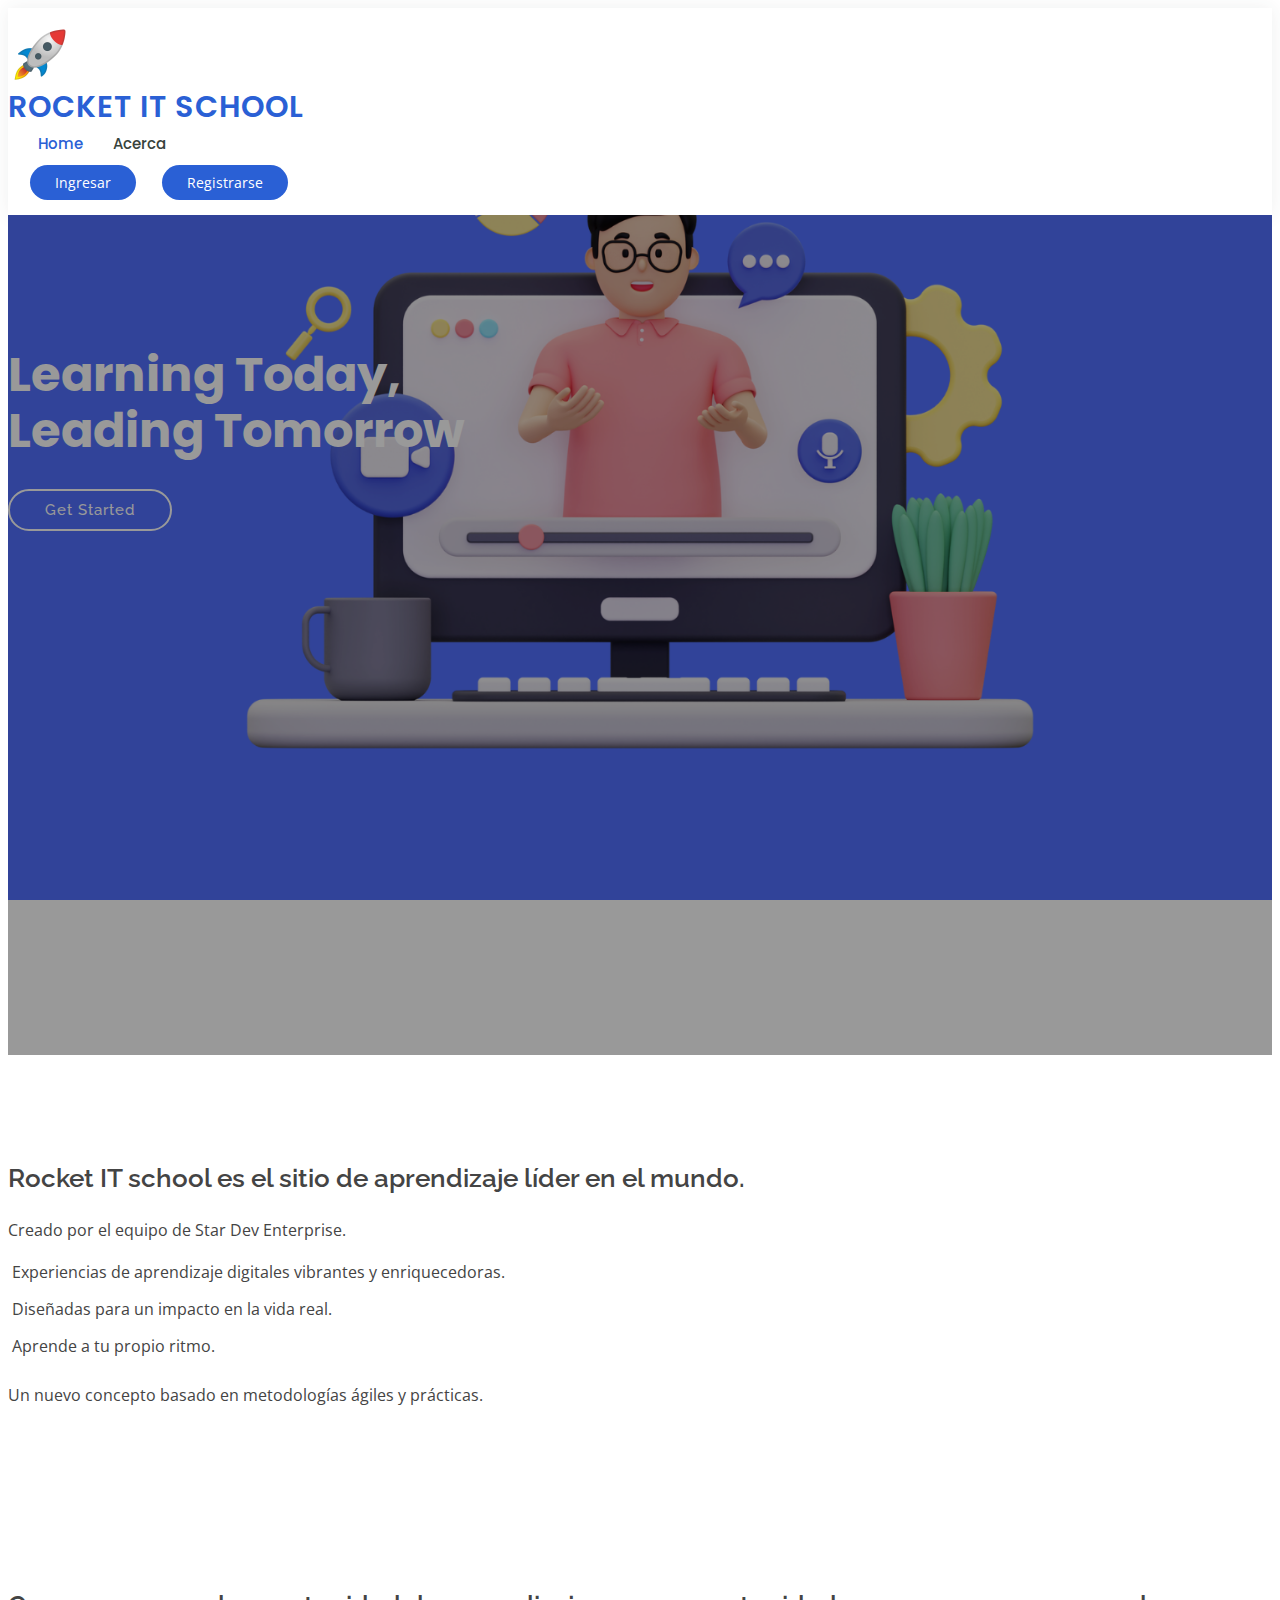
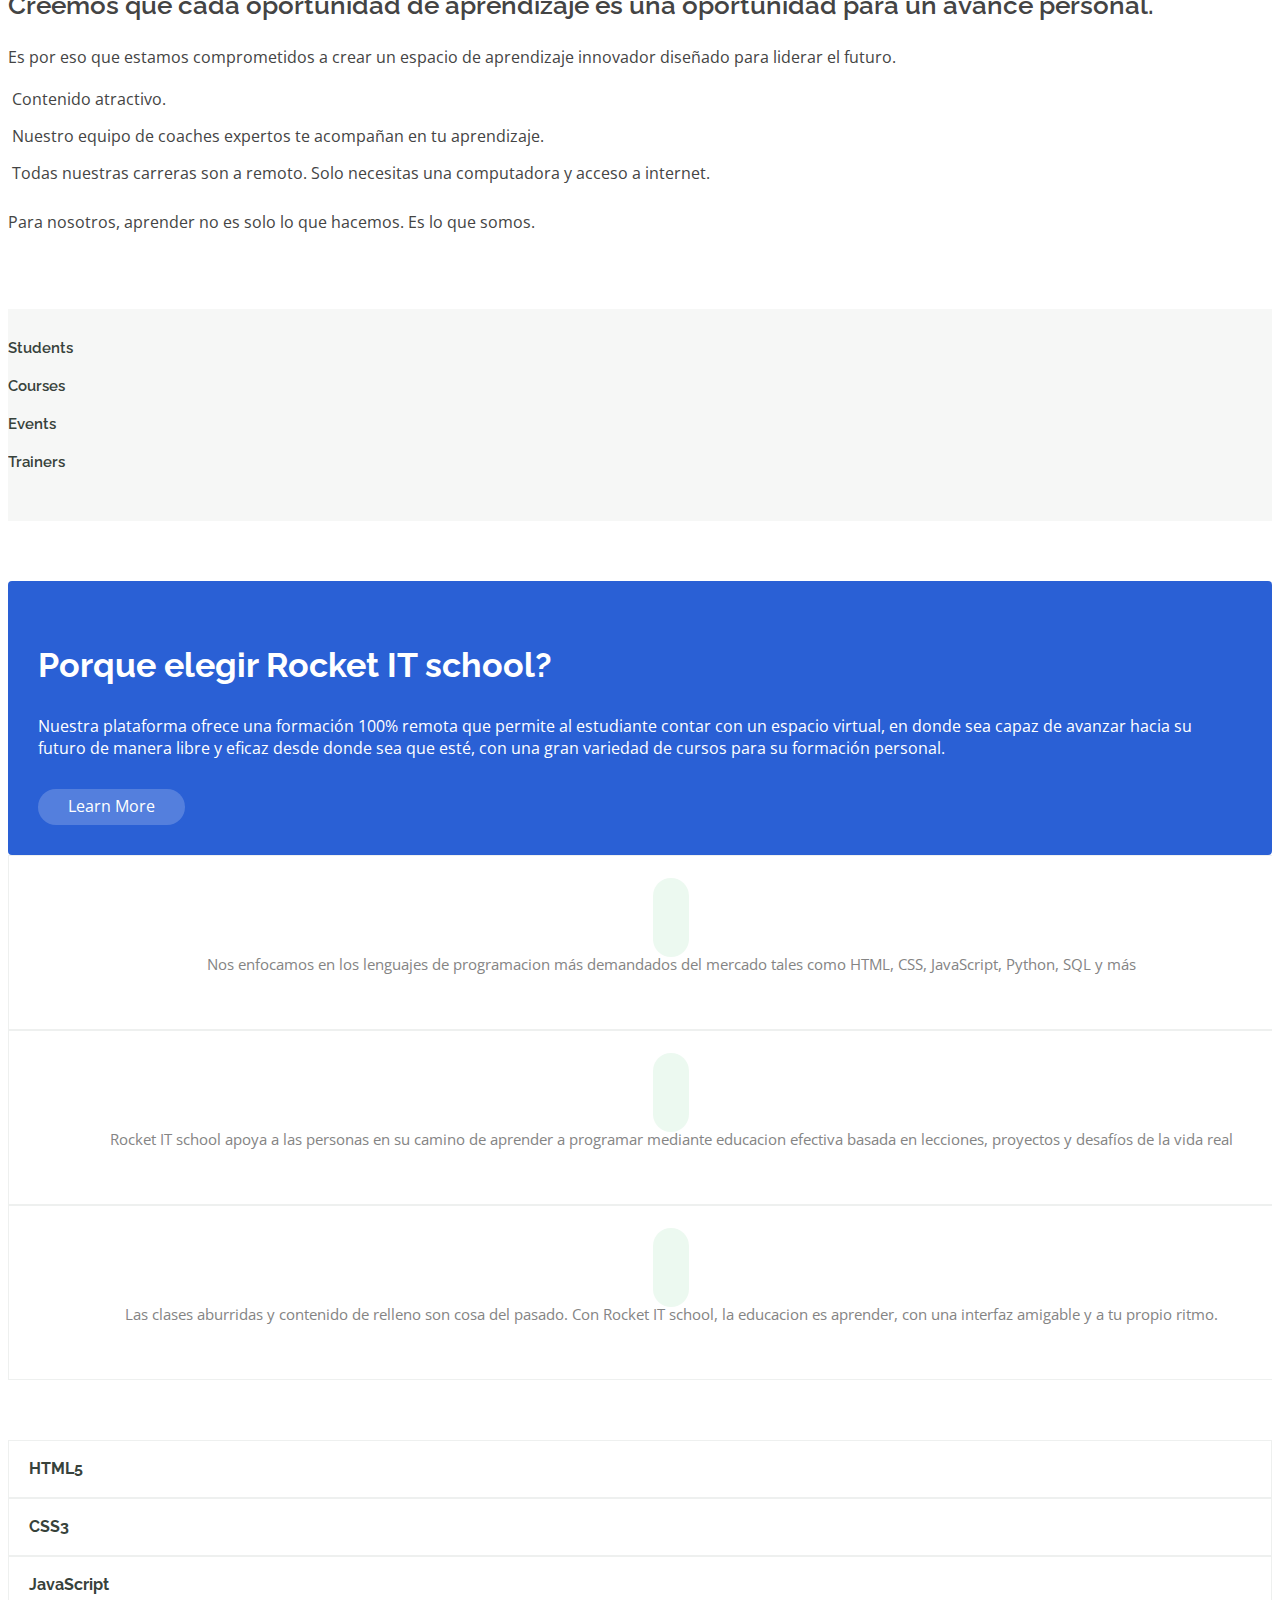
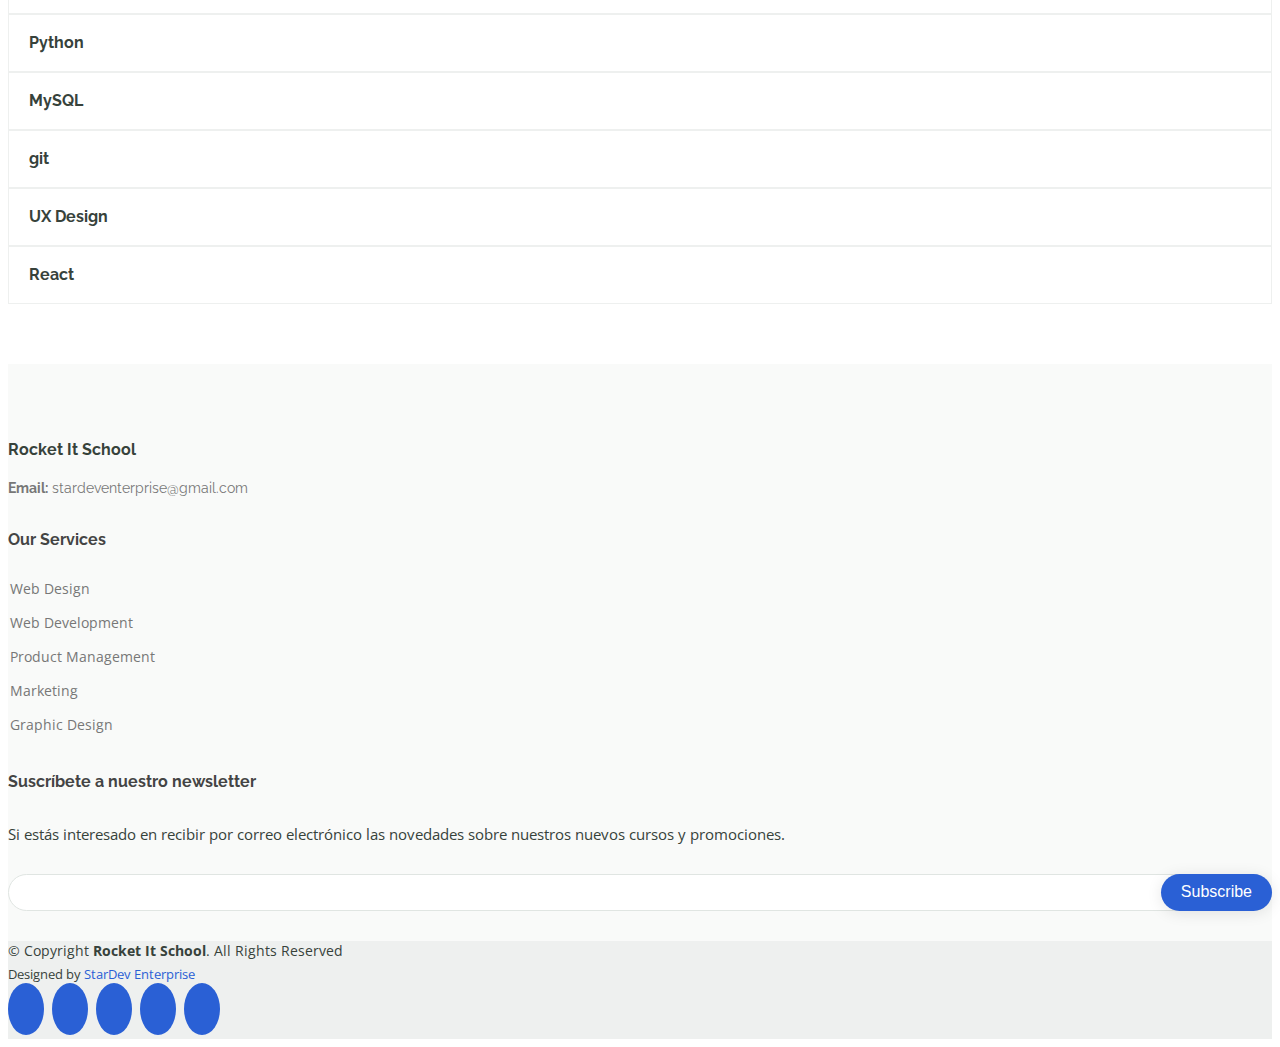
==== commit 34279729: "Merge pull request #10 from Lynkx119/francesco" ====
--- a/frontend/index.html
+++ b/frontend/index.html
@@ -49,8 +49,10 @@
       </nav><!-- .navbar -->
 
       <a href="login.html" class="get-started-btn">Ingresar</a>
-
-    </div>
+      <a href="courses.html" class="get-started-btn">Registrarse</a>
+
+    </div>
+
   </header><!-- End Header -->
 
   <!-- ======= Hero Section ======= -->
--- a/frontend/assets/css/style.css
+++ b/frontend/assets/css/style.css
@@ -1,13 +1,4 @@
-/**
-* Template Name: Mentor - v4.9.1
-* Template URL: https://bootstrapmade.com/mentor-free-education-bootstrap-theme/
-* Author: BootstrapMade.com
-* License: https://bootstrapmade.com/license/
-*/
-
-/*--------------------------------------------------------------
-# General
---------------------------------------------------------------*/
+
 body {
   font-family: "Open Sans", sans-serif;
   color: #444444;
